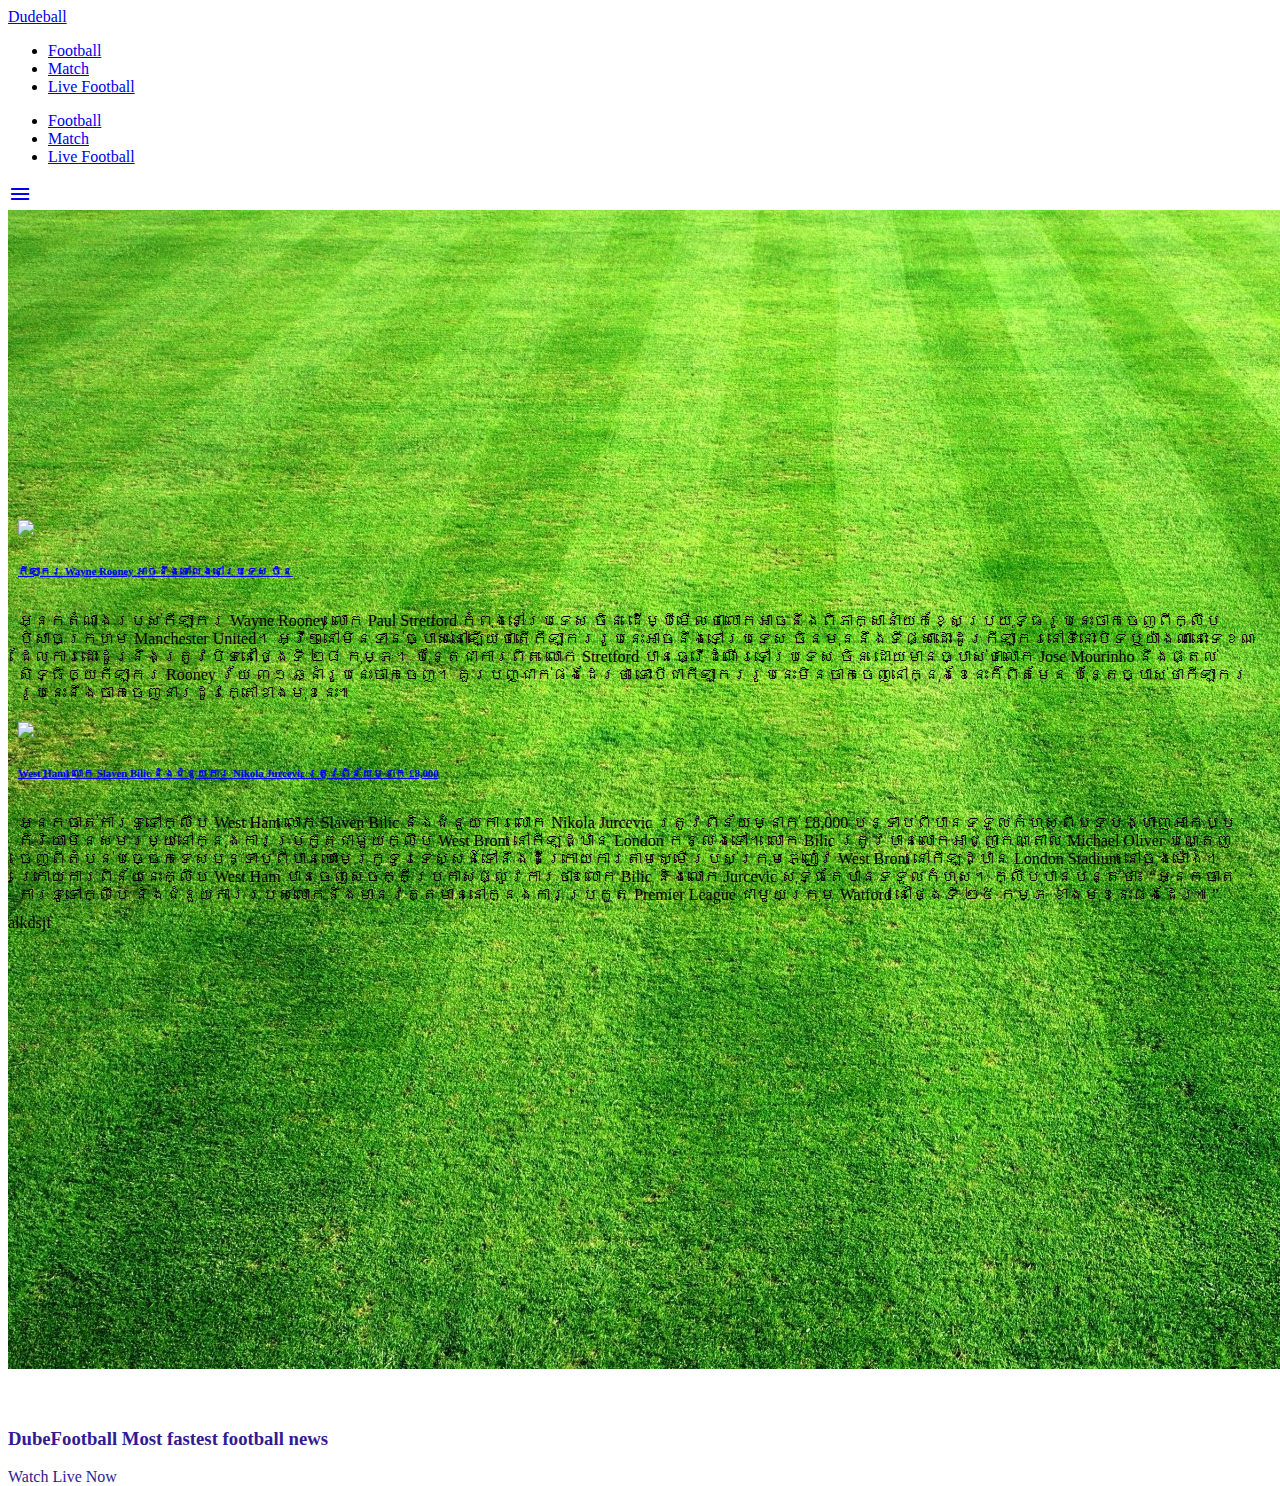
==== index.html @ 89f25e6a "add pos" ====
<!DOCTYPE html>
<html>
   <head>
      <title>The Materialize Example</title>
	  <meta name="viewport" content="width=device-width, initial-scale=1">      
	  <link rel="stylesheet" href="https://fonts.googleapis.com/icon?family=Material+Icons">
	  <link rel="stylesheet" href="https://cdnjs.cloudflare.com/ajax/libs/materialize/0.97.3/css/materialize.min.css">
		<link rel="stylesheet" type="text/css" href="css/costom.css">                 
  </head>
 



<body>
	<div class="navbar-fixed">
		<nav class="deep-purple darken-4" role="navigation">
			
		    <div class="nav-wrapper container">
		      <a href="#" class="brand-logo">  Dudeball</a>

		      <ul class="right hide-on-med-and-down">
		        <li><a href="#">Football</a></li>
		        <li><a href="#">Match</a></li>
		        <li><a href="#">Live Football</a></li>
		      </ul>



		      <ul id="nav-mobile" class="side-nav">
		        <li><a href="#">Football</a></li>
		        <li><a href="#">Match</a></li>
		        <li><a href="#">Live Football</a></li>
		      </ul>
		       <a href="#" data-activates="nav-mobile" class="button-collapse"><i class="material-icons">menu</i></a>
 		    </div>
 		  
		</nav>
	</div>
	
	<!-- Parallax -->
	<div class="parallax-container">
    	<div class="parallax"><img src="img\bg-2.jpg"></div>
    	<div class="container center">
    		<br><br>
    		<h3>DubeFootball Most fastest football news </h3>
    		<a class="waves-effect waves-light btn-large purple darken-4">Watch Live Now</a>
    	</div>
    	
  	</div>
  	
  	<!-- End Parallax -->
  <div class="container">
		<div class="row">
	      	<div class="col s4">
	      		<div class="card section-content">
	      			<img src="https://i2.wp.com/www.camsports.org/wp-content/uploads/2017/02/Screen-Shot-2017-02-23-at-9.19.25-AM.png?w=645">
	      				<a href="#"><h6>កីឡាករ Wayne Rooney អាចនឹងទៅលេងនៅប្រទេស ចិន</h6></a>
	      			<hr>
	      			អ្នកតំណាងរបស់កីឡាករ Wayne Rooney លោក Paul Stretford កំពុងនៅប្រទេស ចិន​ ដើម្បីមើលថាលោកអាចនឹងពិភាក្សានាំយកខ្សែប្រយុទ្ធរូបនេះចាកចេញពីក្លឹបបិសាចក្រហម Manchester United។

					អ្វីៗនៅមិនទាន់ច្បាស់នៅឡើយថាតើកីឡាកររូបនេះអាចនឹងទៅប្រទេស ចិនមុននឹងទីផ្សាដោះដូរកីឡាករនៅទីនោះបិទឬយ៉ាងណានោះទេខណៈដែលការដោះដូរនឹងត្រូវបិទនៅថ្ងៃទី ២៨ កុម្ភៈ។

					ប៉ុន្តែជាការពិត លោក Stretford បានធ្វើដំណើរទៅប្រទេស ចិន ដោយមានច្បាស់ថាលោក Jose Mourinho នឹងផ្តល់សិទ្ធិឲ្យកីឡាករ Rooney វ័យ ៣១ ឆ្នាំរូបនេះចាកចេញ។

					គួរបញ្ជាក់ផងដែរថា ទោះបីជាកីឡាកររូបនេះមិនចាកចេញនៅក្នុងខែនេះក៏ពិតមែន ប៉ុន្តែច្បាស់ថាកីឡាកររូបនេះនឹងចាកចេញនារដូវក្តៅខាងមុខនេះ៕

						      			
	      			

	      		</div>
			</div>

			<div class="col s4">
	      		<div class="card section-content">
	      			<a href="#">
	      				<img src="https://i2.wp.com/www.camsports.org/wp-content/uploads/2017/02/Screen-Shot-2017-02-16-at-10.09.48-AM.png?w=645">
	      				<h6>West Ham: លោក Slaven Bilic និងជំនួយការ Nikola Jurcevic ត្រូវពិន័យម្នាក់ £8,000</h6></a>
	      			<hr>
	      			អ្នកចាត់ការទូទៅក្លឹប West Ham លោក Slaven Bilic និងជំនួយការលោក Nikola Jurcevic ត្រូវពិន័យម្នាក់ £8,000 បន្ទាប់ពីបានទទួលកំហុសពីបទបង្ហាញអាកប្បកិរិយាមិនសមរម្យនៅក្នុងការប្រកួតជាមួយក្លឹប West Brom នៅកីឡដ្ឋាន London កន្លងទៅ។

					លោក Bilic ត្រូវបានលោកអាជ្ញាកណ្តាល Michael Oliver បណ្តេញចេញពីតំបន់បច្ចេកទេសបន្ទាប់ពីបានបោះមេក្រូទូរទេស្សន៍ទៅនឹងដីក្រោយការតាមស្មើរបស់ក្រុមភ្ញៀវ West Brom នៅកីឡដ្ឋាន London Stadium នៅចុងម៉ោង។

					ក្រោយការពិន័យនេះក្លឹប West Ham បានចេញសេចក្តីប្រកាសផ្លូវការថា៖​ លោក Bilic និងលោក Jurcevic សុទ្ធតែបានទទួលកំហុស។ ក្លឹបបានបន្តថា៖ “អ្នកចាត់ការទូទៅក្លឹប និងជំនួយការរបស់លោកនឹងមានវត្តមាននៅក្នុងការប្រកួត Premier League ជាមួយក្រុម Watford នៅថ្ងៃទី ២៥ កុម្ភៈ ខាងមុខនេះផងដែរ៕”

						      			
	      			

	      		</div>
			</div>



	      

		      <div class="col s3">
		      	<div class="card">
	      			alkdsjf
	      		</div>
		      </div>
		</div>
	</div>
</body>






 <script type="text/javascript" src="https://code.jquery.com/jquery-2.1.1.min.js"></script>           
 <script src="https://cdnjs.cloudflare.com/ajax/libs/materialize/0.97.3/js/materialize.min.js"></script> 
 <script type="text/javascript">

 	 // SideNav
	 (function($){
	  $(function(){

	    $('.button-collapse').sideNav();

	  }); // end of document ready
	})(jQuery); // end of jQuery name space

	// parallax
	 $(document).ready(function(){
      $('.parallax').parallax();
    });

	 // casual
	 $('.carousel.carousel-slider').carousel({fullWidth: true});



// 


// 
</script>
</html>
---- css/costom.css ----
.nav-wrapper .color-green{
	background-color: green;
	color: black;
}

 .parallax-container {
      height: 300px;
      color:#311b92;
    }

.section-content{
	padding: 10px;
}


.card img{
	width: 100%;
}
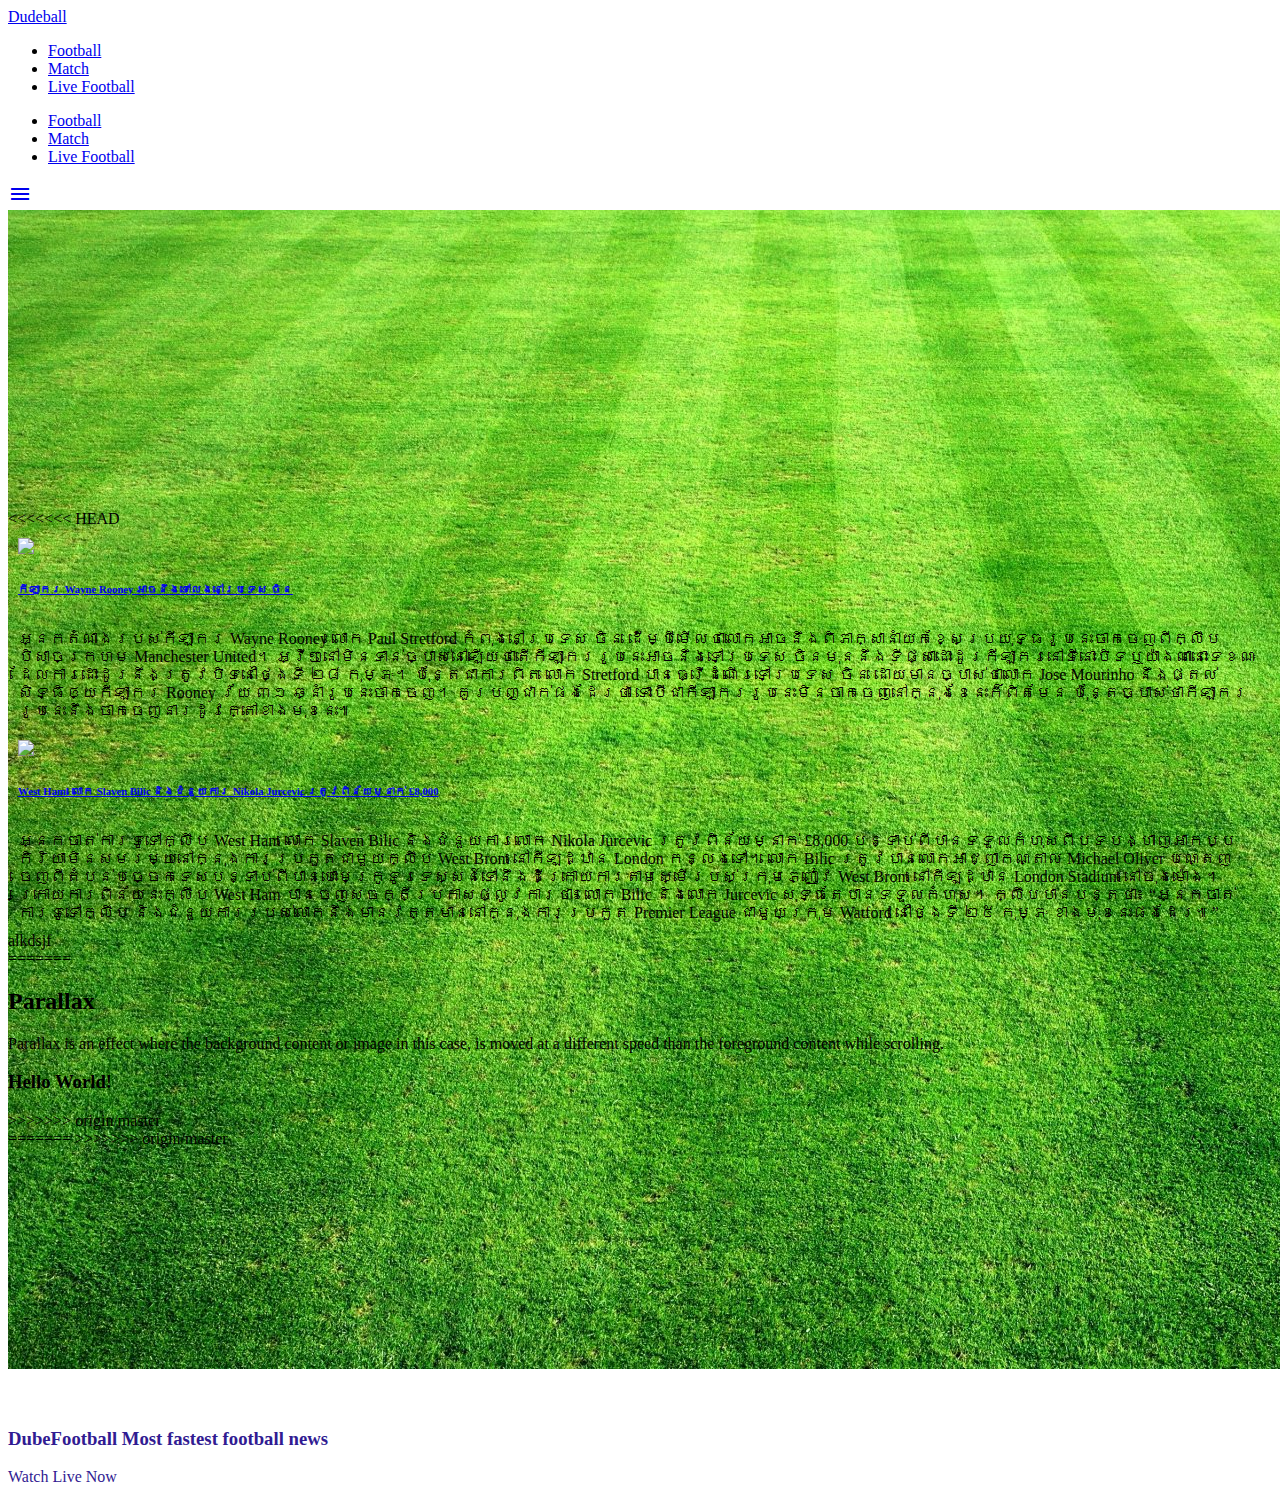
==== commit b18a212f: "Merge remote-tracking branch 'origin/master'" ====
--- a/index.html
+++ b/index.html
@@ -47,6 +47,7 @@
     	</div>
     	
   	</div>
+<<<<<<< HEAD
   	
   	<!-- End Parallax -->
   <div class="container">
@@ -98,6 +99,17 @@
 	      		</div>
 		      </div>
 		</div>
+=======
+  	<div class="section white">
+    <div class="row container">
+      <h2 class="header">Parallax</h2>
+      <p class="grey-text text-darken-3 lighten-3">Parallax is an effect where the background content or image in this case, is moved at a different speed than the foreground content while scrolling.</p>
+    </div>
+  </div>
+  	<!-- End Parallax -->
+	<div class="container">
+		<div class="card-panel teal lighten-2"><h3>Hello World!</h3></div>
+>>>>>>> origin/master
 	</div>
 </body>
 
@@ -109,8 +121,11 @@
  <script type="text/javascript" src="https://code.jquery.com/jquery-2.1.1.min.js"></script>           
  <script src="https://cdnjs.cloudflare.com/ajax/libs/materialize/0.97.3/js/materialize.min.js"></script> 
  <script type="text/javascript">
+<<<<<<< HEAD
 
  	 // SideNav
+=======
+>>>>>>> origin/master
 	 (function($){
 	  $(function(){
 
@@ -119,11 +134,15 @@
 	  }); // end of document ready
 	})(jQuery); // end of jQuery name space
 
+<<<<<<< HEAD
 	// parallax
+=======
+>>>>>>> origin/master
 	 $(document).ready(function(){
       $('.parallax').parallax();
     });
 
+<<<<<<< HEAD
 	 // casual
 	 $('.carousel.carousel-slider').carousel({fullWidth: true});
 
@@ -134,4 +153,8 @@
 
 // 
 </script>
-</html>+</html>
+=======
+</script>
+</html>
+>>>>>>> origin/master
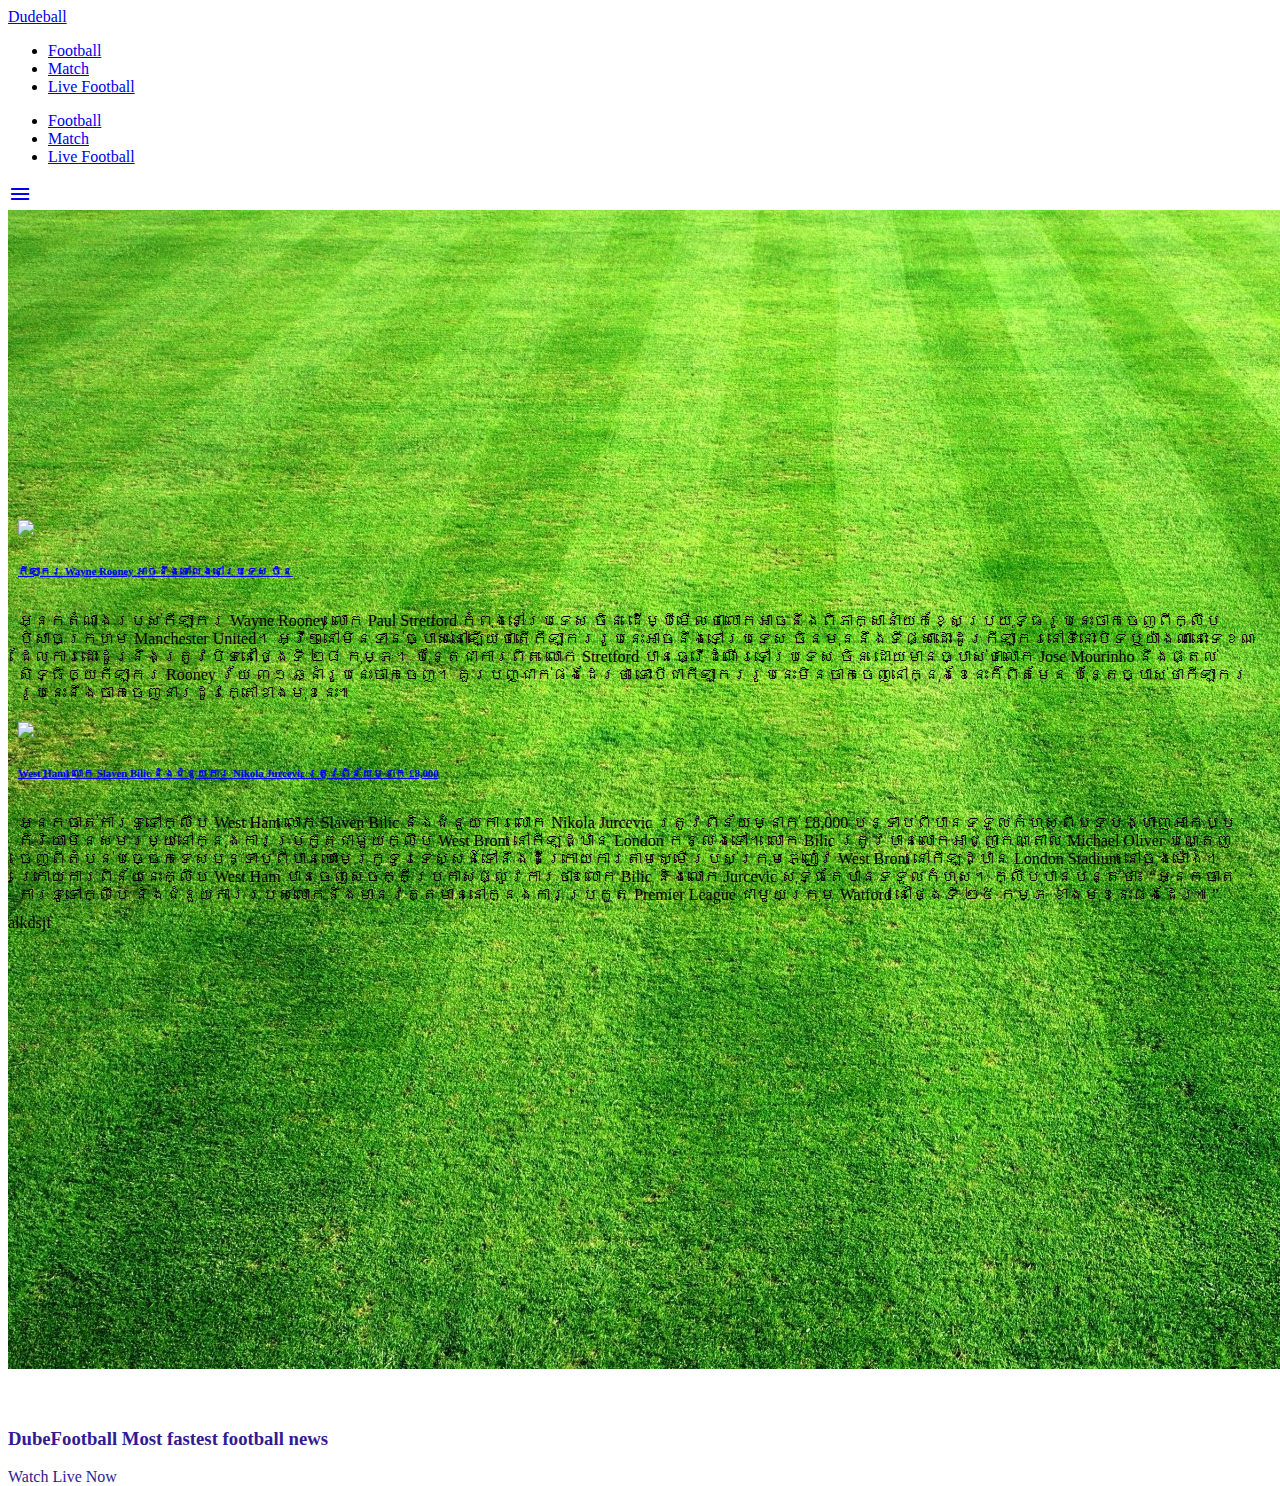
==== commit 99324a5a: "update index" ====
--- a/index.html
+++ b/index.html
@@ -47,7 +47,6 @@
     	</div>
     	
   	</div>
-<<<<<<< HEAD
   	
   	<!-- End Parallax -->
   <div class="container">
@@ -99,17 +98,6 @@
 	      		</div>
 		      </div>
 		</div>
-=======
-  	<div class="section white">
-    <div class="row container">
-      <h2 class="header">Parallax</h2>
-      <p class="grey-text text-darken-3 lighten-3">Parallax is an effect where the background content or image in this case, is moved at a different speed than the foreground content while scrolling.</p>
-    </div>
-  </div>
-  	<!-- End Parallax -->
-	<div class="container">
-		<div class="card-panel teal lighten-2"><h3>Hello World!</h3></div>
->>>>>>> origin/master
 	</div>
 </body>
 
@@ -121,11 +109,8 @@
  <script type="text/javascript" src="https://code.jquery.com/jquery-2.1.1.min.js"></script>           
  <script src="https://cdnjs.cloudflare.com/ajax/libs/materialize/0.97.3/js/materialize.min.js"></script> 
  <script type="text/javascript">
-<<<<<<< HEAD
 
  	 // SideNav
-=======
->>>>>>> origin/master
 	 (function($){
 	  $(function(){
 
@@ -134,15 +119,11 @@
 	  }); // end of document ready
 	})(jQuery); // end of jQuery name space
 
-<<<<<<< HEAD
 	// parallax
-=======
->>>>>>> origin/master
 	 $(document).ready(function(){
       $('.parallax').parallax();
     });
 
-<<<<<<< HEAD
 	 // casual
 	 $('.carousel.carousel-slider').carousel({fullWidth: true});
 
@@ -153,8 +134,4 @@
 
 // 
 </script>
-</html>
-=======
-</script>
-</html>
->>>>>>> origin/master
+</html>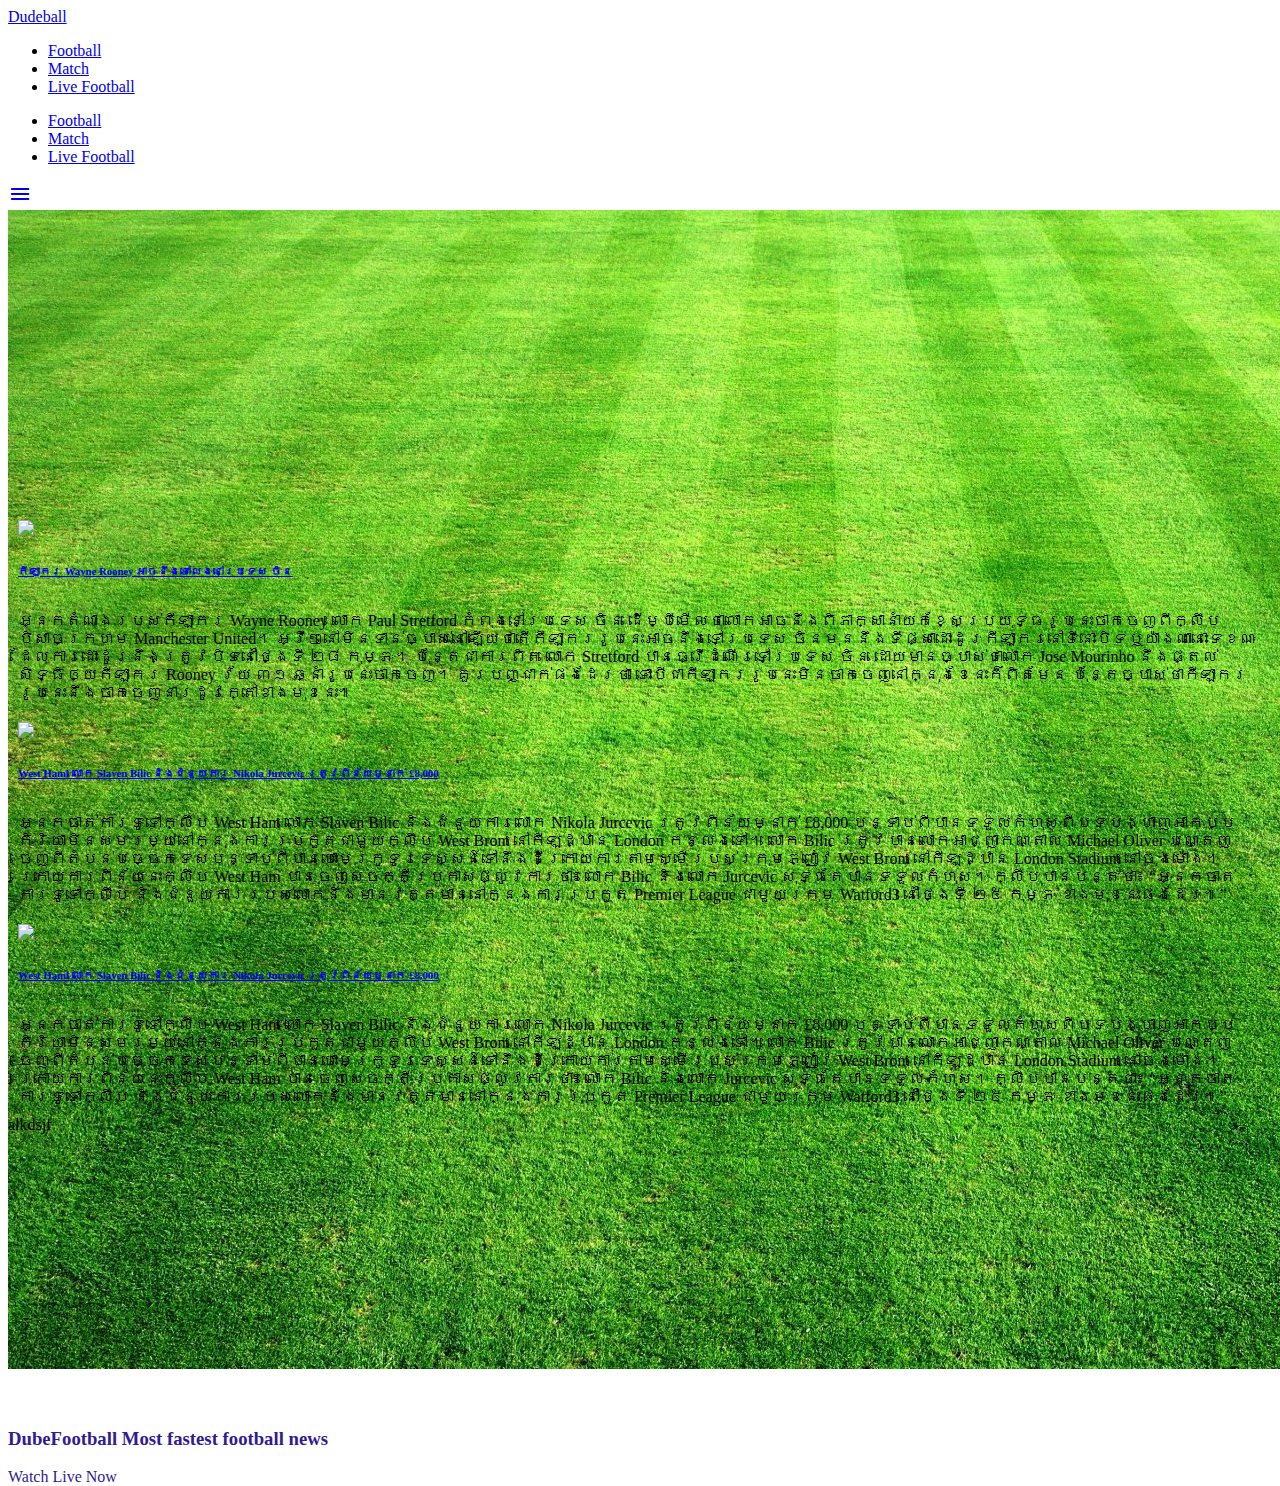
==== commit 8b912407: "responsive post" ====
--- a/index.html
+++ b/index.html
@@ -51,7 +51,7 @@
   	<!-- End Parallax -->
   <div class="container">
 		<div class="row">
-	      	<div class="col s4">
+	      	<div class="col s12 m4 l4">
 	      		<div class="card section-content">
 	      			<img src="https://i2.wp.com/www.camsports.org/wp-content/uploads/2017/02/Screen-Shot-2017-02-23-at-9.19.25-AM.png?w=645">
 	      				<a href="#"><h6>កីឡាករ Wayne Rooney អាចនឹងទៅលេងនៅប្រទេស ចិន</h6></a>
@@ -70,7 +70,7 @@
 	      		</div>
 			</div>
 
-			<div class="col s4">
+			<div class="col s12 m4 l4">
 	      		<div class="card section-content">
 	      			<a href="#">
 	      				<img src="https://i2.wp.com/www.camsports.org/wp-content/uploads/2017/02/Screen-Shot-2017-02-16-at-10.09.48-AM.png?w=645">
@@ -80,7 +80,25 @@
 
 					លោក Bilic ត្រូវបានលោកអាជ្ញាកណ្តាល Michael Oliver បណ្តេញចេញពីតំបន់បច្ចេកទេសបន្ទាប់ពីបានបោះមេក្រូទូរទេស្សន៍ទៅនឹងដីក្រោយការតាមស្មើរបស់ក្រុមភ្ញៀវ West Brom នៅកីឡដ្ឋាន London Stadium នៅចុងម៉ោង។
 
-					ក្រោយការពិន័យនេះក្លឹប West Ham បានចេញសេចក្តីប្រកាសផ្លូវការថា៖​ លោក Bilic និងលោក Jurcevic សុទ្ធតែបានទទួលកំហុស។ ក្លឹបបានបន្តថា៖ “អ្នកចាត់ការទូទៅក្លឹប និងជំនួយការរបស់លោកនឹងមានវត្តមាននៅក្នុងការប្រកួត Premier League ជាមួយក្រុម Watford នៅថ្ងៃទី ២៥ កុម្ភៈ ខាងមុខនេះផងដែរ៕”
+					ក្រោយការពិន័យនេះក្លឹប West Ham បានចេញសេចក្តីប្រកាសផ្លូវការថា៖​ លោក Bilic និងលោក Jurcevic សុទ្ធតែបានទទួលកំហុស។ ក្លឹបបានបន្តថា៖ “អ្នកចាត់ការទូទៅក្លឹប និងជំនួយការរបស់លោកនឹងមានវត្តមាននៅក្នុងការប្រកួត Premier League ជាមួយក្រុម Watford3 នៅថ្ងៃទី ២៥ កុម្ភៈ ខាងមុខនេះផងដែរ៕”
+
+						      			
+	      			
+
+	      		</div>
+			</div>
+
+			<div class="col s12 m4 l4">
+	      		<div class="card section-content">
+	      			<a href="#">
+	      				<img src="https://i2.wp.com/www.camsports.org/wp-content/uploads/2017/02/Screen-Shot-2017-02-16-at-10.09.48-AM.png?w=645">
+	      				<h6>West Ham: លោក Slaven Bilic និងជំនួយការ Nikola Jurcevic ត្រូវពិន័យម្នាក់ £8,000</h6></a>
+	      			<hr>
+	      			អ្នកចាត់ការទូទៅក្លឹប West Ham លោក Slaven Bilic និងជំនួយការលោក Nikola Jurcevic ត្រូវពិន័យម្នាក់ £8,000 បន្ទាប់ពីបានទទួលកំហុសពីបទបង្ហាញអាកប្បកិរិយាមិនសមរម្យនៅក្នុងការប្រកួតជាមួយក្លឹប West Brom នៅកីឡដ្ឋាន London កន្លងទៅ។
+
+					លោក Bilic ត្រូវបានលោកអាជ្ញាកណ្តាល Michael Oliver បណ្តេញចេញពីតំបន់បច្ចេកទេសបន្ទាប់ពីបានបោះមេក្រូទូរទេស្សន៍ទៅនឹងដីក្រោយការតាមស្មើរបស់ក្រុមភ្ញៀវ West Brom នៅកីឡដ្ឋាន London Stadium នៅចុងម៉ោង។
+
+					ក្រោយការពិន័យនេះក្លឹប West Ham បានចេញសេចក្តីប្រកាសផ្លូវការថា៖​ លោក Bilic និងលោក Jurcevic សុទ្ធតែបានទទួលកំហុស។ ក្លឹបបានបន្តថា៖ “អ្នកចាត់ការទូទៅក្លឹប និងជំនួយការរបស់លោកនឹងមានវត្តមាននៅក្នុងការប្រកួត Premier League ជាមួយក្រុម Watford3 នៅថ្ងៃទី ២៥ កុម្ភៈ ខាងមុខនេះផងដែរ៕”
 
 						      			
 	      			
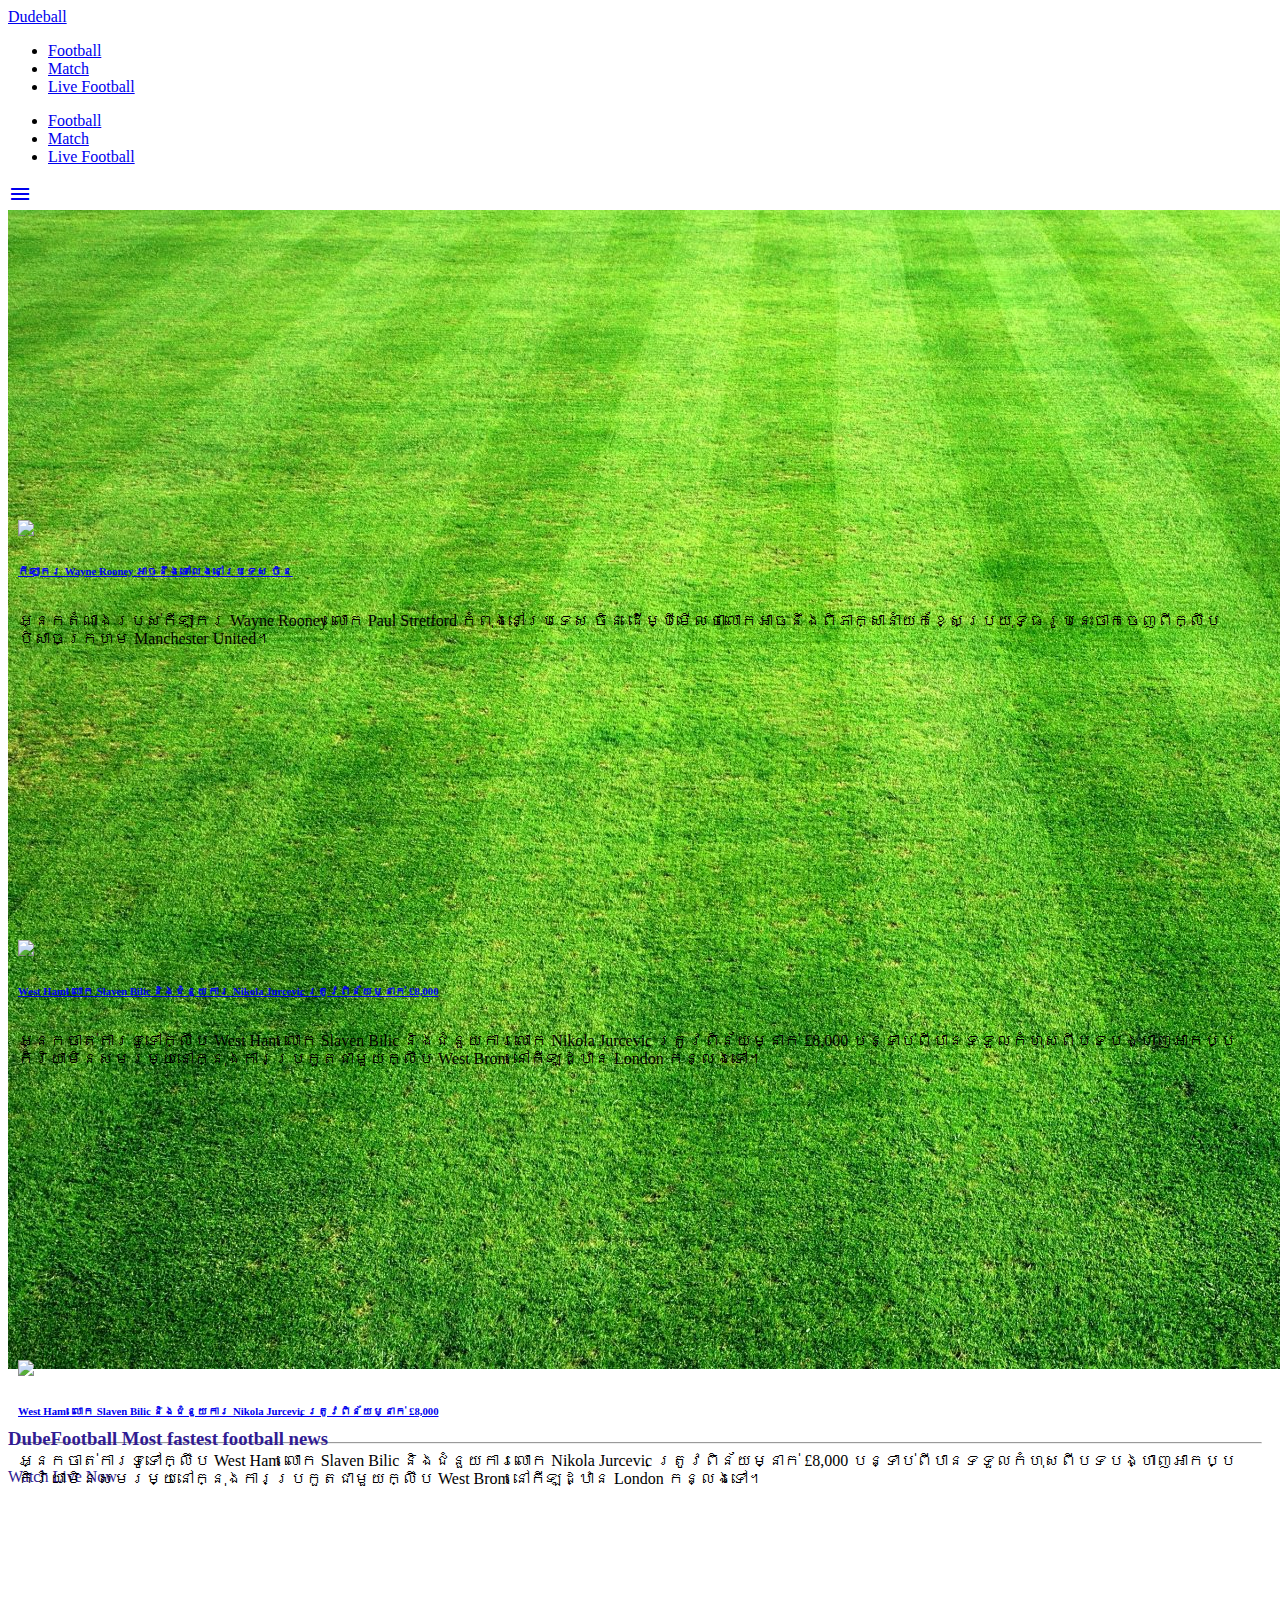
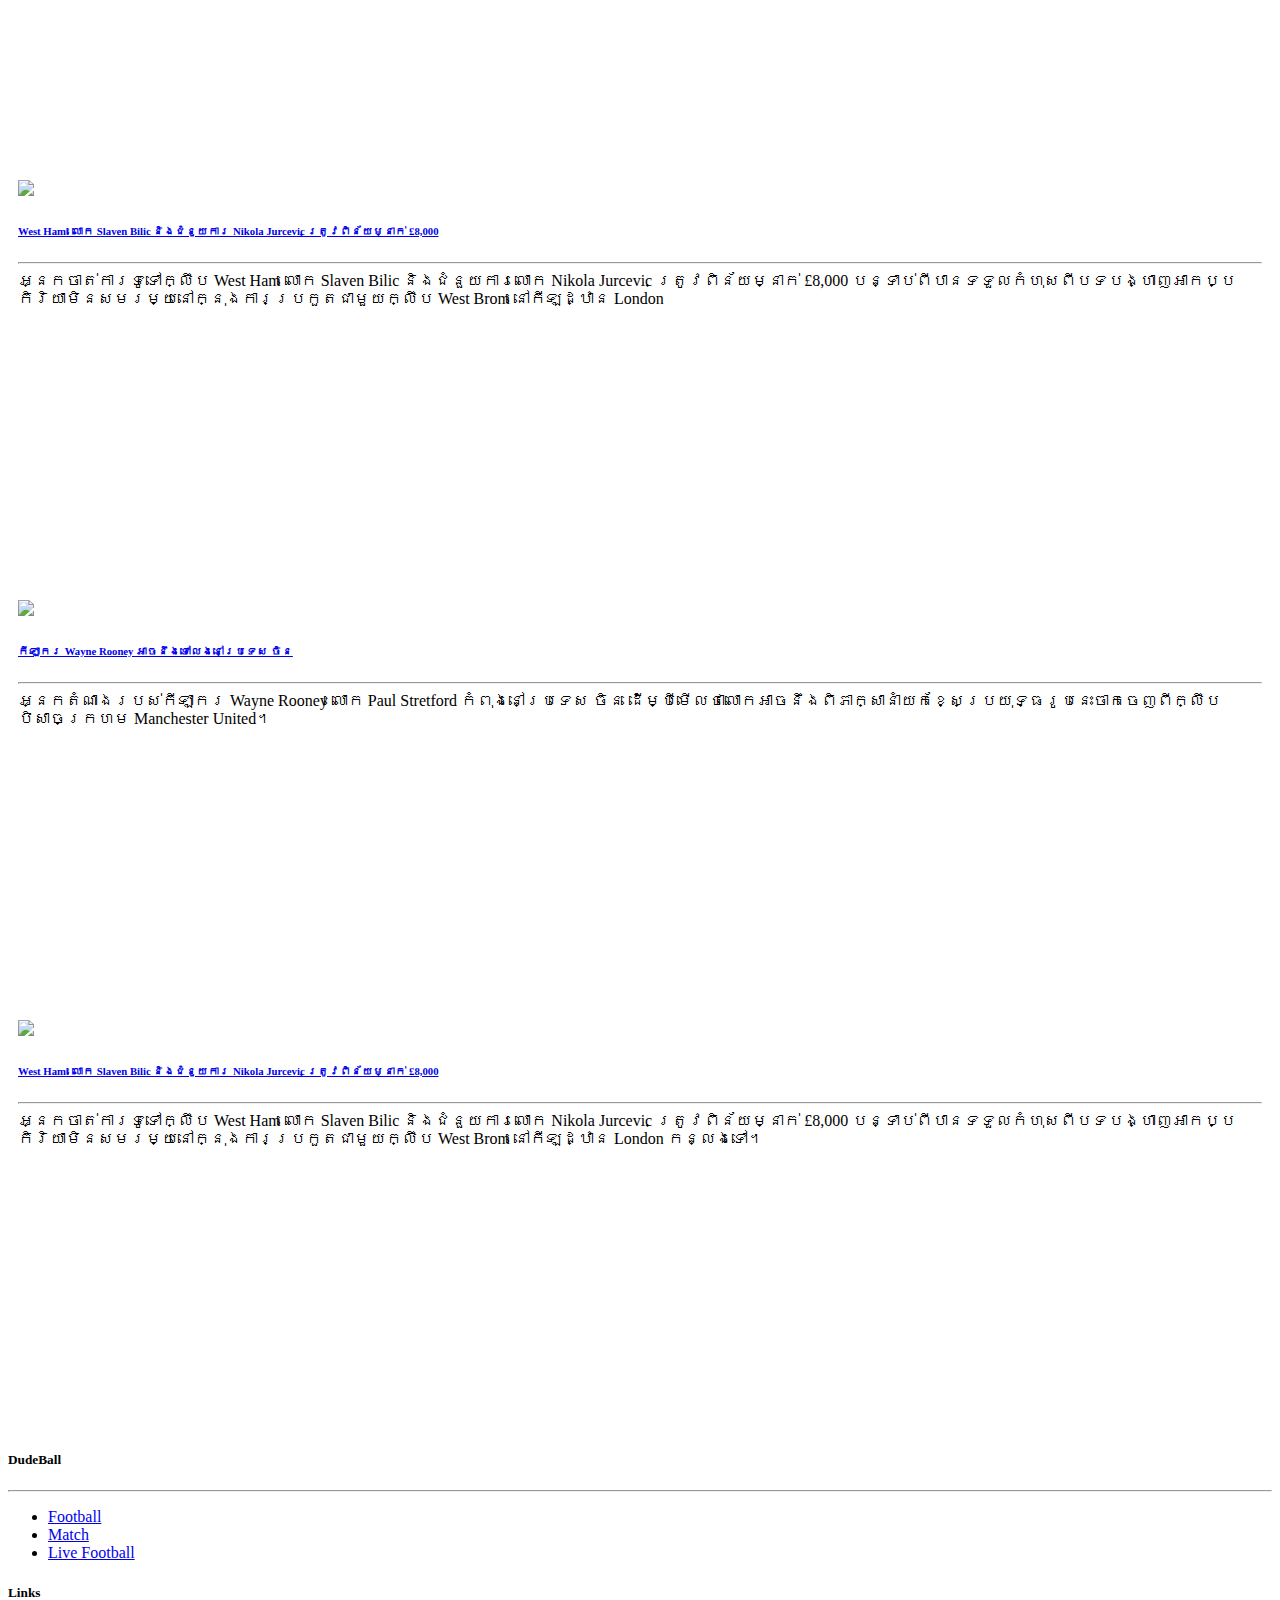
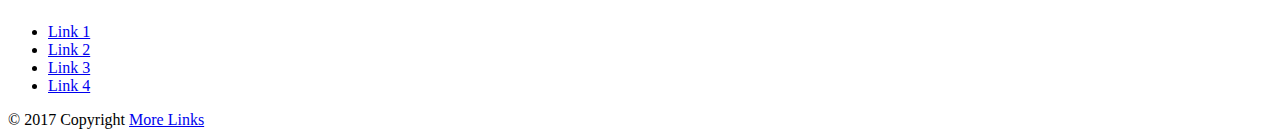
==== commit 0e51a02a: "change card height, add post" ====
--- a/index.html
+++ b/index.html
@@ -51,26 +51,21 @@
   	<!-- End Parallax -->
   <div class="container">
 		<div class="row">
-	      	<div class="col s12 m4 l4">
+	      	<div class="col s12 m6 l3">
 	      		<div class="card section-content">
 	      			<img src="https://i2.wp.com/www.camsports.org/wp-content/uploads/2017/02/Screen-Shot-2017-02-23-at-9.19.25-AM.png?w=645">
 	      				<a href="#"><h6>កីឡាករ Wayne Rooney អាចនឹងទៅលេងនៅប្រទេស ចិន</h6></a>
 	      			<hr>
 	      			អ្នកតំណាងរបស់កីឡាករ Wayne Rooney លោក Paul Stretford កំពុងនៅប្រទេស ចិន​ ដើម្បីមើលថាលោកអាចនឹងពិភាក្សានាំយកខ្សែប្រយុទ្ធរូបនេះចាកចេញពីក្លឹបបិសាចក្រហម Manchester United។
 
-					អ្វីៗនៅមិនទាន់ច្បាស់នៅឡើយថាតើកីឡាកររូបនេះអាចនឹងទៅប្រទេស ចិនមុននឹងទីផ្សាដោះដូរកីឡាករនៅទីនោះបិទឬយ៉ាងណានោះទេខណៈដែលការដោះដូរនឹងត្រូវបិទនៅថ្ងៃទី ២៨ កុម្ភៈ។
-
-					ប៉ុន្តែជាការពិត លោក Stretford បានធ្វើដំណើរទៅប្រទេស ចិន ដោយមានច្បាស់ថាលោក Jose Mourinho នឹងផ្តល់សិទ្ធិឲ្យកីឡាករ Rooney វ័យ ៣១ ឆ្នាំរូបនេះចាកចេញ។
-
-					គួរបញ្ជាក់ផងដែរថា ទោះបីជាកីឡាកររូបនេះមិនចាកចេញនៅក្នុងខែនេះក៏ពិតមែន ប៉ុន្តែច្បាស់ថាកីឡាកររូបនេះនឹងចាកចេញនារដូវក្តៅខាងមុខនេះ៕
-
+					
 						      			
 	      			
 
 	      		</div>
 			</div>
 
-			<div class="col s12 m4 l4">
+			<div class="col s12 m6 l3">
 	      		<div class="card section-content">
 	      			<a href="#">
 	      				<img src="https://i2.wp.com/www.camsports.org/wp-content/uploads/2017/02/Screen-Shot-2017-02-16-at-10.09.48-AM.png?w=645">
@@ -78,45 +73,97 @@
 	      			<hr>
 	      			អ្នកចាត់ការទូទៅក្លឹប West Ham លោក Slaven Bilic និងជំនួយការលោក Nikola Jurcevic ត្រូវពិន័យម្នាក់ £8,000 បន្ទាប់ពីបានទទួលកំហុសពីបទបង្ហាញអាកប្បកិរិយាមិនសមរម្យនៅក្នុងការប្រកួតជាមួយក្លឹប West Brom នៅកីឡដ្ឋាន London កន្លងទៅ។
 
-					លោក Bilic ត្រូវបានលោកអាជ្ញាកណ្តាល Michael Oliver បណ្តេញចេញពីតំបន់បច្ចេកទេសបន្ទាប់ពីបានបោះមេក្រូទូរទេស្សន៍ទៅនឹងដីក្រោយការតាមស្មើរបស់ក្រុមភ្ញៀវ West Brom នៅកីឡដ្ឋាន London Stadium នៅចុងម៉ោង។
-
-					ក្រោយការពិន័យនេះក្លឹប West Ham បានចេញសេចក្តីប្រកាសផ្លូវការថា៖​ លោក Bilic និងលោក Jurcevic សុទ្ធតែបានទទួលកំហុស។ ក្លឹបបានបន្តថា៖ “អ្នកចាត់ការទូទៅក្លឹប និងជំនួយការរបស់លោកនឹងមានវត្តមាននៅក្នុងការប្រកួត Premier League ជាមួយក្រុម Watford3 នៅថ្ងៃទី ២៥ កុម្ភៈ ខាងមុខនេះផងដែរ៕”
+	      		</div>
+			</div>
+
+			<div class="col s12 m6 l3">
+	      		<div class="card section-content">
+	      			<a href="#">
+	      				<img src="https://i2.wp.com/www.camsports.org/wp-content/uploads/2017/02/Screen-Shot-2017-02-16-at-10.09.48-AM.png?w=645">
+	      				<h6>West Ham: លោក Slaven Bilic និងជំនួយការ Nikola Jurcevic ត្រូវពិន័យម្នាក់ £8,000</h6></a>
+	      			<hr>
+	      			អ្នកចាត់ការទូទៅក្លឹប West Ham លោក Slaven Bilic និងជំនួយការលោក Nikola Jurcevic ត្រូវពិន័យម្នាក់ £8,000 បន្ទាប់ពីបានទទួលកំហុសពីបទបង្ហាញអាកប្បកិរិយាមិនសមរម្យនៅក្នុងការប្រកួតជាមួយក្លឹប West Brom នៅកីឡដ្ឋាន London កន្លងទៅ។
+      			
+	      		</div>
+			</div>
+
+			<div class="col s12 m6 l3">
+	      		<div class="card section-content">
+	      			<a href="#">
+	      				<img src="https://i2.wp.com/www.camsports.org/wp-content/uploads/2017/02/Screen-Shot-2017-02-16-at-10.09.48-AM.png?w=645">
+	      				<h6>West Ham: លោក Slaven Bilic និងជំនួយការ Nikola Jurcevic ត្រូវពិន័យម្នាក់ £8,000</h6></a>
+	      			<hr>
+	      			អ្នកចាត់ការទូទៅក្លឹប West Ham លោក Slaven Bilic និងជំនួយការលោក Nikola Jurcevic ត្រូវពិន័យម្នាក់ £8,000 បន្ទាប់ពីបានទទួលកំហុសពីបទបង្ហាញអាកប្បកិរិយាមិនសមរម្យនៅក្នុងការប្រកួតជាមួយក្លឹប West Brom នៅកីឡដ្ឋាន London 			      			
+	      			
+
+	      		</div>
+			</div>
+
+			<div class="col s12 m6 l3">
+				<div class="block">
+		      		<div class="card section-content">
+		      			<img src="https://i2.wp.com/www.camsports.org/wp-content/uploads/2017/02/Screen-Shot-2017-02-23-at-9.19.25-AM.png?w=645">
+		      				<a href="#"><h6>កីឡាករ Wayne Rooney អាចនឹងទៅលេងនៅប្រទេស ចិន</h6></a>
+		      			<hr>
+		      			អ្នកតំណាងរបស់កីឡាករ Wayne Rooney លោក Paul Stretford កំពុងនៅប្រទេស ចិន​ ដើម្បីមើលថាលោកអាចនឹងពិភាក្សានាំយកខ្សែប្រយុទ្ធរូបនេះចាកចេញពីក្លឹបបិសាចក្រហម Manchester United។
+
+		      		</div>
+		      	</div>
+			</div>
+
+			<div class="col s12 m6 l3">
+	      		<div class="card section-content">
+	      			<a href="#">
+	      				<img src="https://i2.wp.com/www.camsports.org/wp-content/uploads/2017/02/Screen-Shot-2017-02-16-at-10.09.48-AM.png?w=645">
+	      				<h6>West Ham: លោក Slaven Bilic និងជំនួយការ Nikola Jurcevic ត្រូវពិន័យម្នាក់ £8,000</h6></a>
+	      			<hr>
+	      			អ្នកចាត់ការទូទៅក្លឹប West Ham លោក Slaven Bilic និងជំនួយការលោក Nikola Jurcevic ត្រូវពិន័យម្នាក់ £8,000 បន្ទាប់ពីបានទទួលកំហុសពីបទបង្ហាញអាកប្បកិរិយាមិនសមរម្យនៅក្នុងការប្រកួតជាមួយក្លឹប West Brom នៅកីឡដ្ឋាន London កន្លងទៅ។
+
+					
 
 						      			
 	      			
 
 	      		</div>
 			</div>
-
-			<div class="col s12 m4 l4">
-	      		<div class="card section-content">
-	      			<a href="#">
-	      				<img src="https://i2.wp.com/www.camsports.org/wp-content/uploads/2017/02/Screen-Shot-2017-02-16-at-10.09.48-AM.png?w=645">
-	      				<h6>West Ham: លោក Slaven Bilic និងជំនួយការ Nikola Jurcevic ត្រូវពិន័យម្នាក់ £8,000</h6></a>
-	      			<hr>
-	      			អ្នកចាត់ការទូទៅក្លឹប West Ham លោក Slaven Bilic និងជំនួយការលោក Nikola Jurcevic ត្រូវពិន័យម្នាក់ £8,000 បន្ទាប់ពីបានទទួលកំហុសពីបទបង្ហាញអាកប្បកិរិយាមិនសមរម្យនៅក្នុងការប្រកួតជាមួយក្លឹប West Brom នៅកីឡដ្ឋាន London កន្លងទៅ។
-
-					លោក Bilic ត្រូវបានលោកអាជ្ញាកណ្តាល Michael Oliver បណ្តេញចេញពីតំបន់បច្ចេកទេសបន្ទាប់ពីបានបោះមេក្រូទូរទេស្សន៍ទៅនឹងដីក្រោយការតាមស្មើរបស់ក្រុមភ្ញៀវ West Brom នៅកីឡដ្ឋាន London Stadium នៅចុងម៉ោង។
-
-					ក្រោយការពិន័យនេះក្លឹប West Ham បានចេញសេចក្តីប្រកាសផ្លូវការថា៖​ លោក Bilic និងលោក Jurcevic សុទ្ធតែបានទទួលកំហុស។ ក្លឹបបានបន្តថា៖ “អ្នកចាត់ការទូទៅក្លឹប និងជំនួយការរបស់លោកនឹងមានវត្តមាននៅក្នុងការប្រកួត Premier League ជាមួយក្រុម Watford3 នៅថ្ងៃទី ២៥ កុម្ភៈ ខាងមុខនេះផងដែរ៕”
-
-						      			
-	      			
-
-	      		</div>
-			</div>
-
-
-
-	      
-
-		      <div class="col s3">
-		      	<div class="card">
-	      			alkdsjf
-	      		</div>
-		      </div>
-		</div>
-	</div>
+			
+
+	     </div> <!-- #row -->
+
+	</div><!-- container -->
+
+	<footer class="page-footer deep-purple darken-4">
+          <div class="container">
+            <div class="row">
+              <div class="col l3 s12">
+                <h5 class="white-text">DudeBall</h5><hr>
+                <!-- <p class="grey-text text-lighten-4">You can use rows and columns here to organize your footer content.</p> -->
+	               <ul class="grey-text text-lighten-4">
+			        <li><a class="grey-text text-lighten-3" href="#">Football</a></li>
+			        <li><a class="grey-text text-lighten-3" href="#">Match</a></li>
+			        <li><a class="grey-text text-lighten-3" href="#">Live Football</a></li>
+			      </ul>
+              </div>
+              <div class="col l4 offset-l2 s12">
+                <h5 class="white-text">Links</h5>
+                <ul class="grey-text text-lighten-4">
+                  <li><a class="grey-text text-lighten-3" href="#!">Link 1</a></li>
+                  <li><a class="grey-text text-lighten-3" href="#!">Link 2</a></li>
+                  <li><a class="grey-text text-lighten-3" href="#!">Link 3</a></li>
+                  <li><a class="grey-text text-lighten-3" href="#!">Link 4</a></li>
+                </ul>
+              </div>
+            </div>
+          </div>
+          <div class="footer-copyright deep-purple darken-3">
+            <div class="container">
+            © 2017 Copyright 
+            <a class="grey-text text-lighten-4 right" href="#!">More Links</a>
+            </div>
+          </div>
+        </footer>
+
+
 </body>
 
 
--- a/css/costom.css
+++ b/css/costom.css
@@ -10,9 +10,22 @@
 
 .section-content{
 	padding: 10px;
+	height: 400px;
 }
 
 
 .card img{
 	width: 100%;
-}+}
+
+.block{
+	height: 10%;
+}
+
+@media only screen and (max-width : 600px){
+	.section-content{
+		padding: 10px;
+		height: auto;
+	}
+
+}
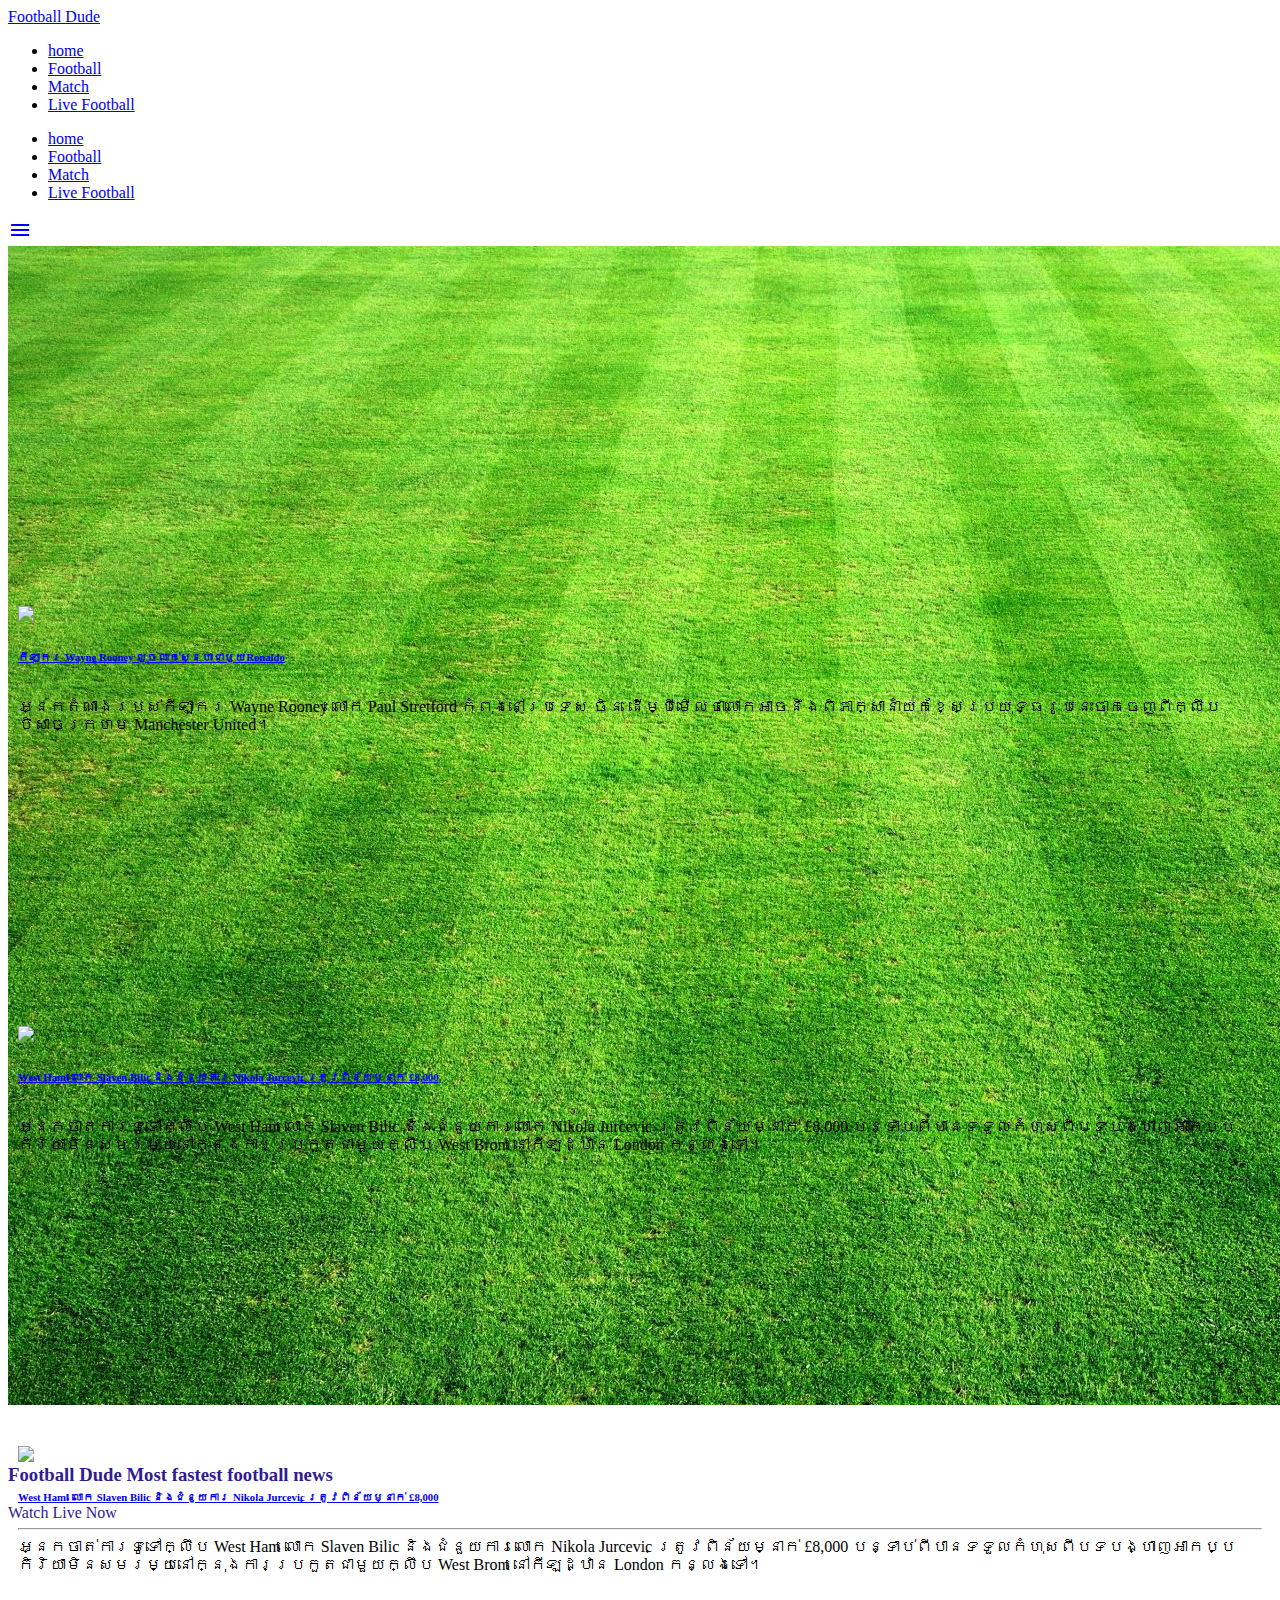
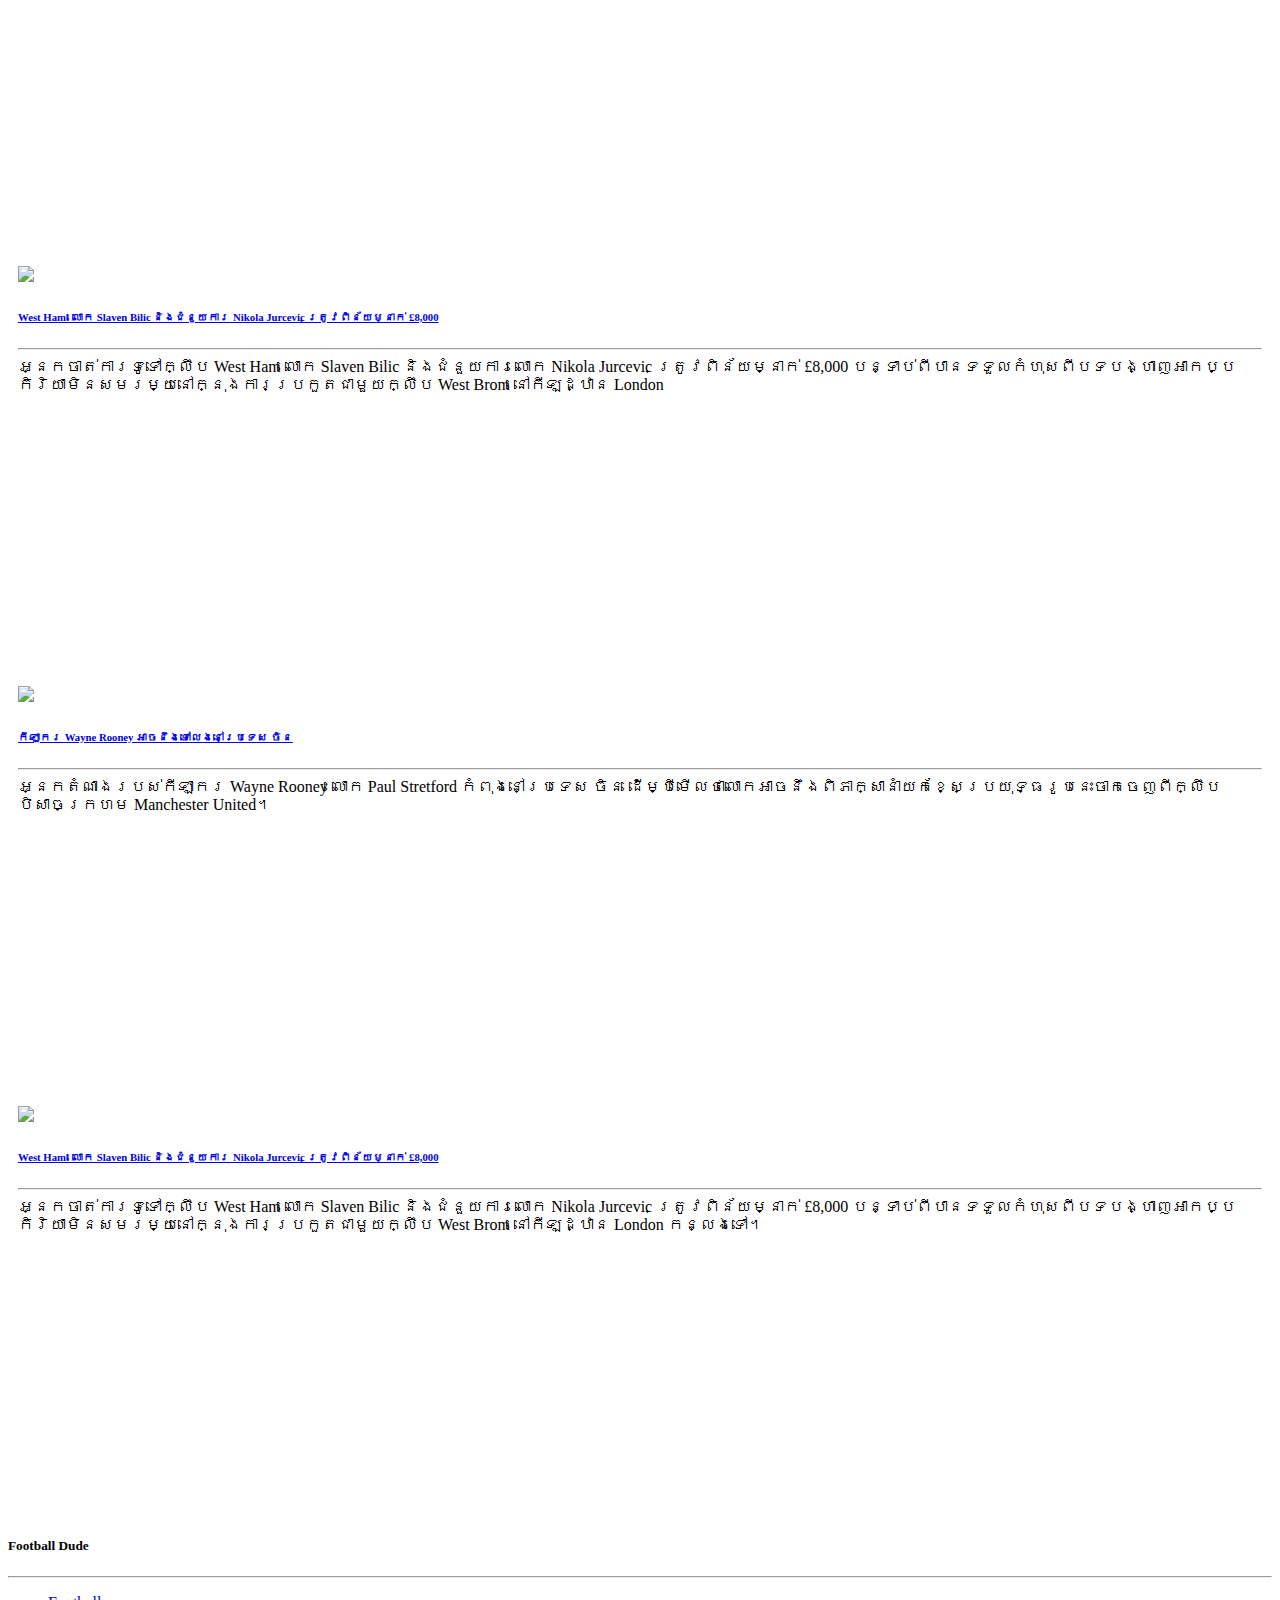
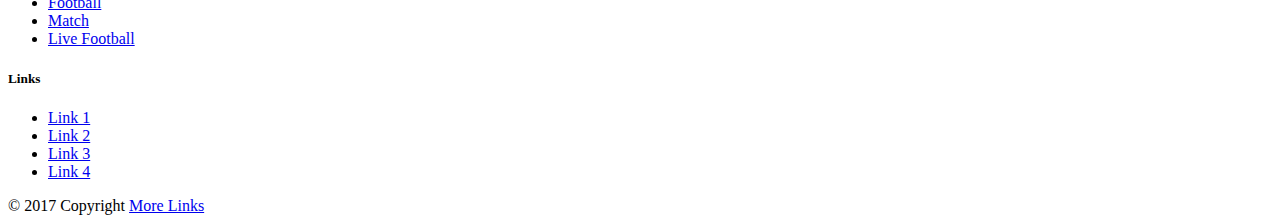
==== commit 8639ccfd: "change 2" ====
--- a/index.html
+++ b/index.html
@@ -1,7 +1,7 @@
 <!DOCTYPE html>
 <html>
    <head>
-      <title>The Materialize Example</title>
+      <title>Home</title>
 	  <meta name="viewport" content="width=device-width, initial-scale=1">      
 	  <link rel="stylesheet" href="https://fonts.googleapis.com/icon?family=Material+Icons">
 	  <link rel="stylesheet" href="https://cdnjs.cloudflare.com/ajax/libs/materialize/0.97.3/css/materialize.min.css">
@@ -16,9 +16,10 @@
 		<nav class="deep-purple darken-4" role="navigation">
 			
 		    <div class="nav-wrapper container">
-		      <a href="#" class="brand-logo">  Dudeball</a>
+		      <a href="#" class="brand-logo">  Football Dude</a>
 
 		      <ul class="right hide-on-med-and-down">
+		      	<li class="active"><a href="#">home</a></li>
 		        <li><a href="#">Football</a></li>
 		        <li><a href="#">Match</a></li>
 		        <li><a href="#">Live Football</a></li>
@@ -27,6 +28,7 @@
 
 
 		      <ul id="nav-mobile" class="side-nav">
+		      	<li class="active"><a href="#">home</a></li>
 		        <li><a href="#">Football</a></li>
 		        <li><a href="#">Match</a></li>
 		        <li><a href="#">Live Football</a></li>
@@ -38,23 +40,31 @@
 	</div>
 	
 	<!-- Parallax -->
-	<div class="parallax-container">
-    	<div class="parallax"><img src="img\bg-2.jpg"></div>
+	<!-- <div class="parallax-container">  -->
+    	<!-- <div class="parallax"><img src="img\bg-2.jpg"></div> -->
+    	<!--  -->
+		
+	<div class="parallax-container">	
+		 <div class="parallax"> 
+		 	<img src="img\bg-2.jpg">
+		 </div>
+		
     	<div class="container center">
     		<br><br>
-    		<h3>DubeFootball Most fastest football news </h3>
+    		<h3>Football Dude Most fastest football news </h3>
     		<a class="waves-effect waves-light btn-large purple darken-4">Watch Live Now</a>
     	</div>
     	
   	</div>
   	
   	<!-- End Parallax -->
-  <div class="container">
+   	<div class="container">
+
 		<div class="row">
 	      	<div class="col s12 m6 l3">
 	      		<div class="card section-content">
 	      			<img src="https://i2.wp.com/www.camsports.org/wp-content/uploads/2017/02/Screen-Shot-2017-02-23-at-9.19.25-AM.png?w=645">
-	      				<a href="#"><h6>កីឡាករ Wayne Rooney អាចនឹងទៅលេងនៅប្រទេស ចិន</h6></a>
+	      				<a href="#"><h6>កីឡាករ Wayne Rooney លួចលាក់ស្នេហាជាមួយRonaldo</h6></a>
 	      			<hr>
 	      			អ្នកតំណាងរបស់កីឡាករ Wayne Rooney លោក Paul Stretford កំពុងនៅប្រទេស ចិន​ ដើម្បីមើលថាលោកអាចនឹងពិភាក្សានាំយកខ្សែប្រយុទ្ធរូបនេះចាកចេញពីក្លឹបបិសាចក្រហម Manchester United។
 
@@ -136,7 +146,7 @@
           <div class="container">
             <div class="row">
               <div class="col l3 s12">
-                <h5 class="white-text">DudeBall</h5><hr>
+                <h5 class="white-text">Football Dude</h5><hr>
                 <!-- <p class="grey-text text-lighten-4">You can use rows and columns here to organize your footer content.</p> -->
 	               <ul class="grey-text text-lighten-4">
 			        <li><a class="grey-text text-lighten-3" href="#">Football</a></li>
@@ -192,7 +202,10 @@
 	 // casual
 	 $('.carousel.carousel-slider').carousel({fullWidth: true});
 
-
+	 //video parallax
+	 	
+
+	 // 
 
 // 
 
--- a/css/costom.css
+++ b/css/costom.css
@@ -1,18 +1,24 @@
-.nav-wrapper .color-green{
-	background-color: green;
-	color: black;
+ .parallax-container {
+      height: 350px;
+      color:#311b92;
+    }
+
+#vid {
+	width: 100%;
+	/*height: 500px;*/
+
 }
 
- .parallax-container {
-      height: 300px;
-      color:#311b92;
-    }
+.videoPa{
+	position: fixed;
+	z-index: -1000;
+
+}
 
 .section-content{
 	padding: 10px;
 	height: 400px;
 }
-
 
 .card img{
 	width: 100%;
@@ -22,6 +28,7 @@
 	height: 10%;
 }
 
+
 @media only screen and (max-width : 600px){
 	.section-content{
 		padding: 10px;
@@ -29,3 +36,4 @@
 	}
 
 }
+
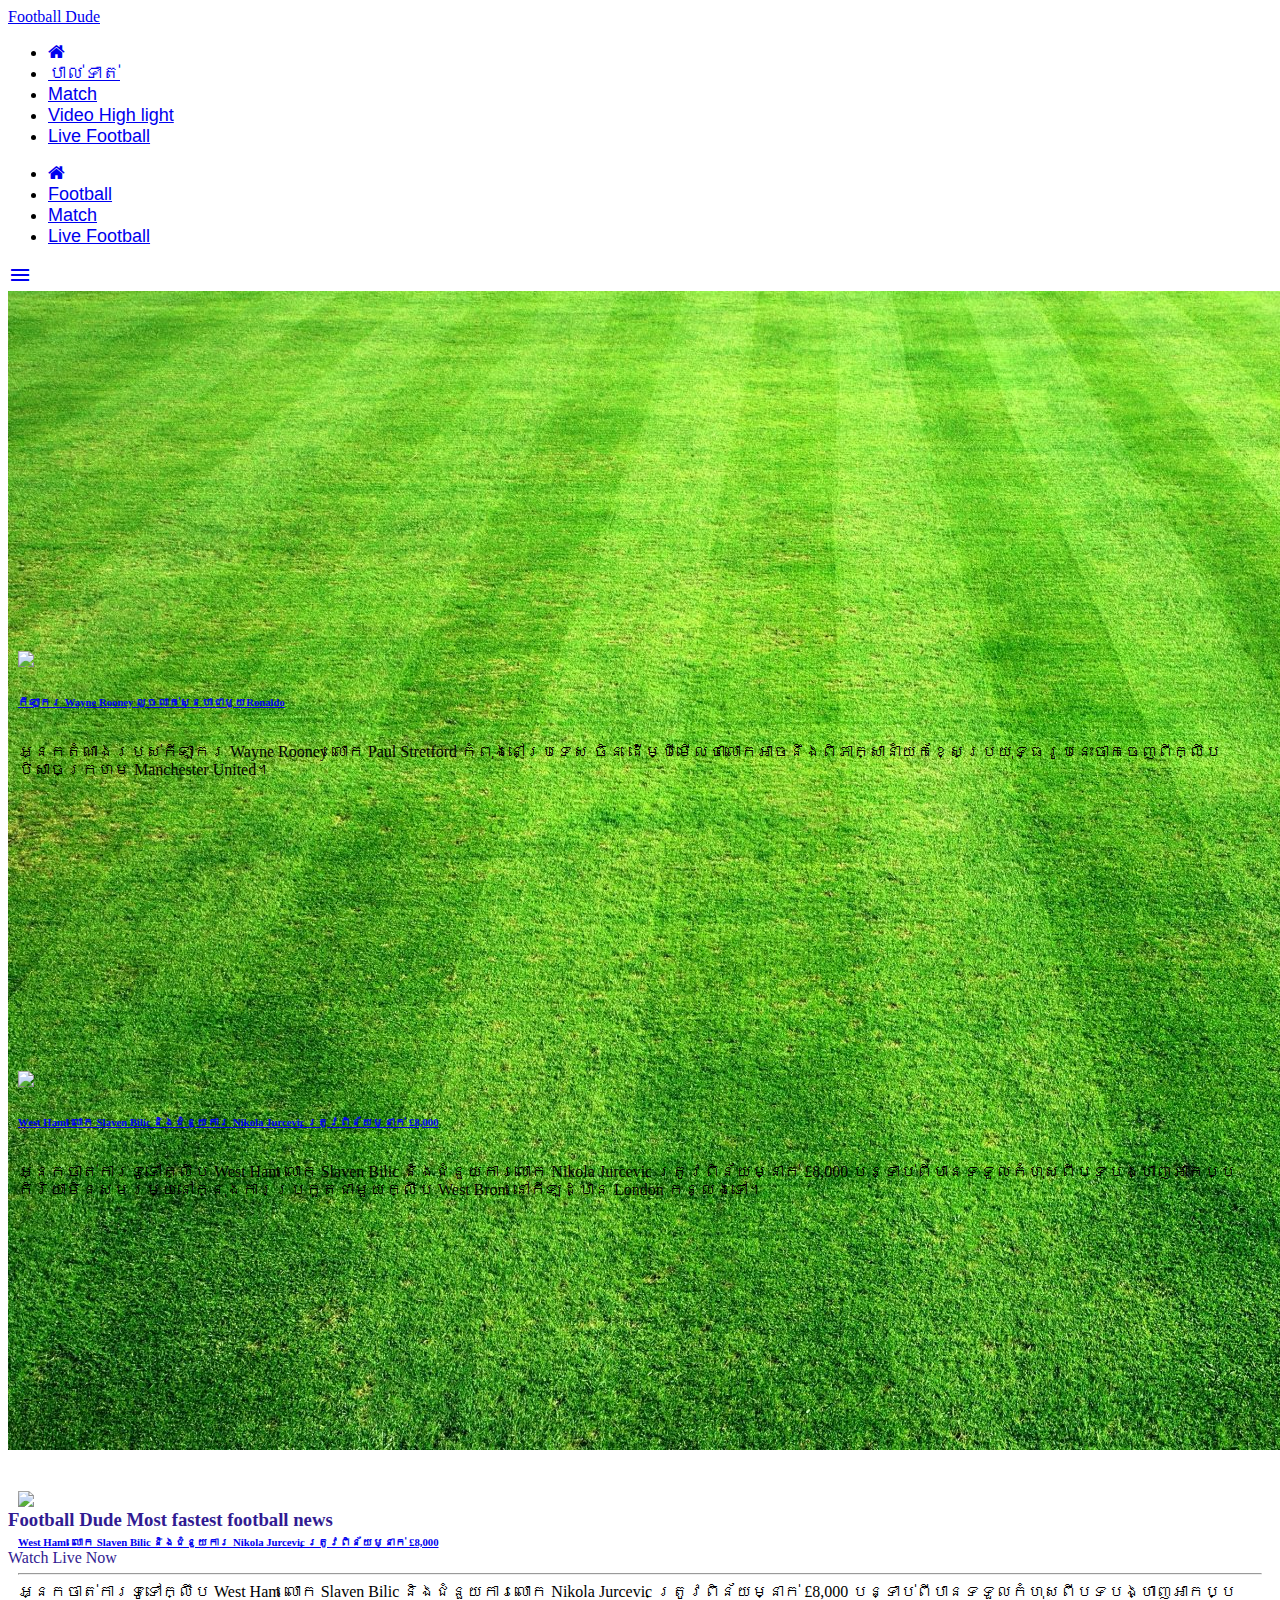
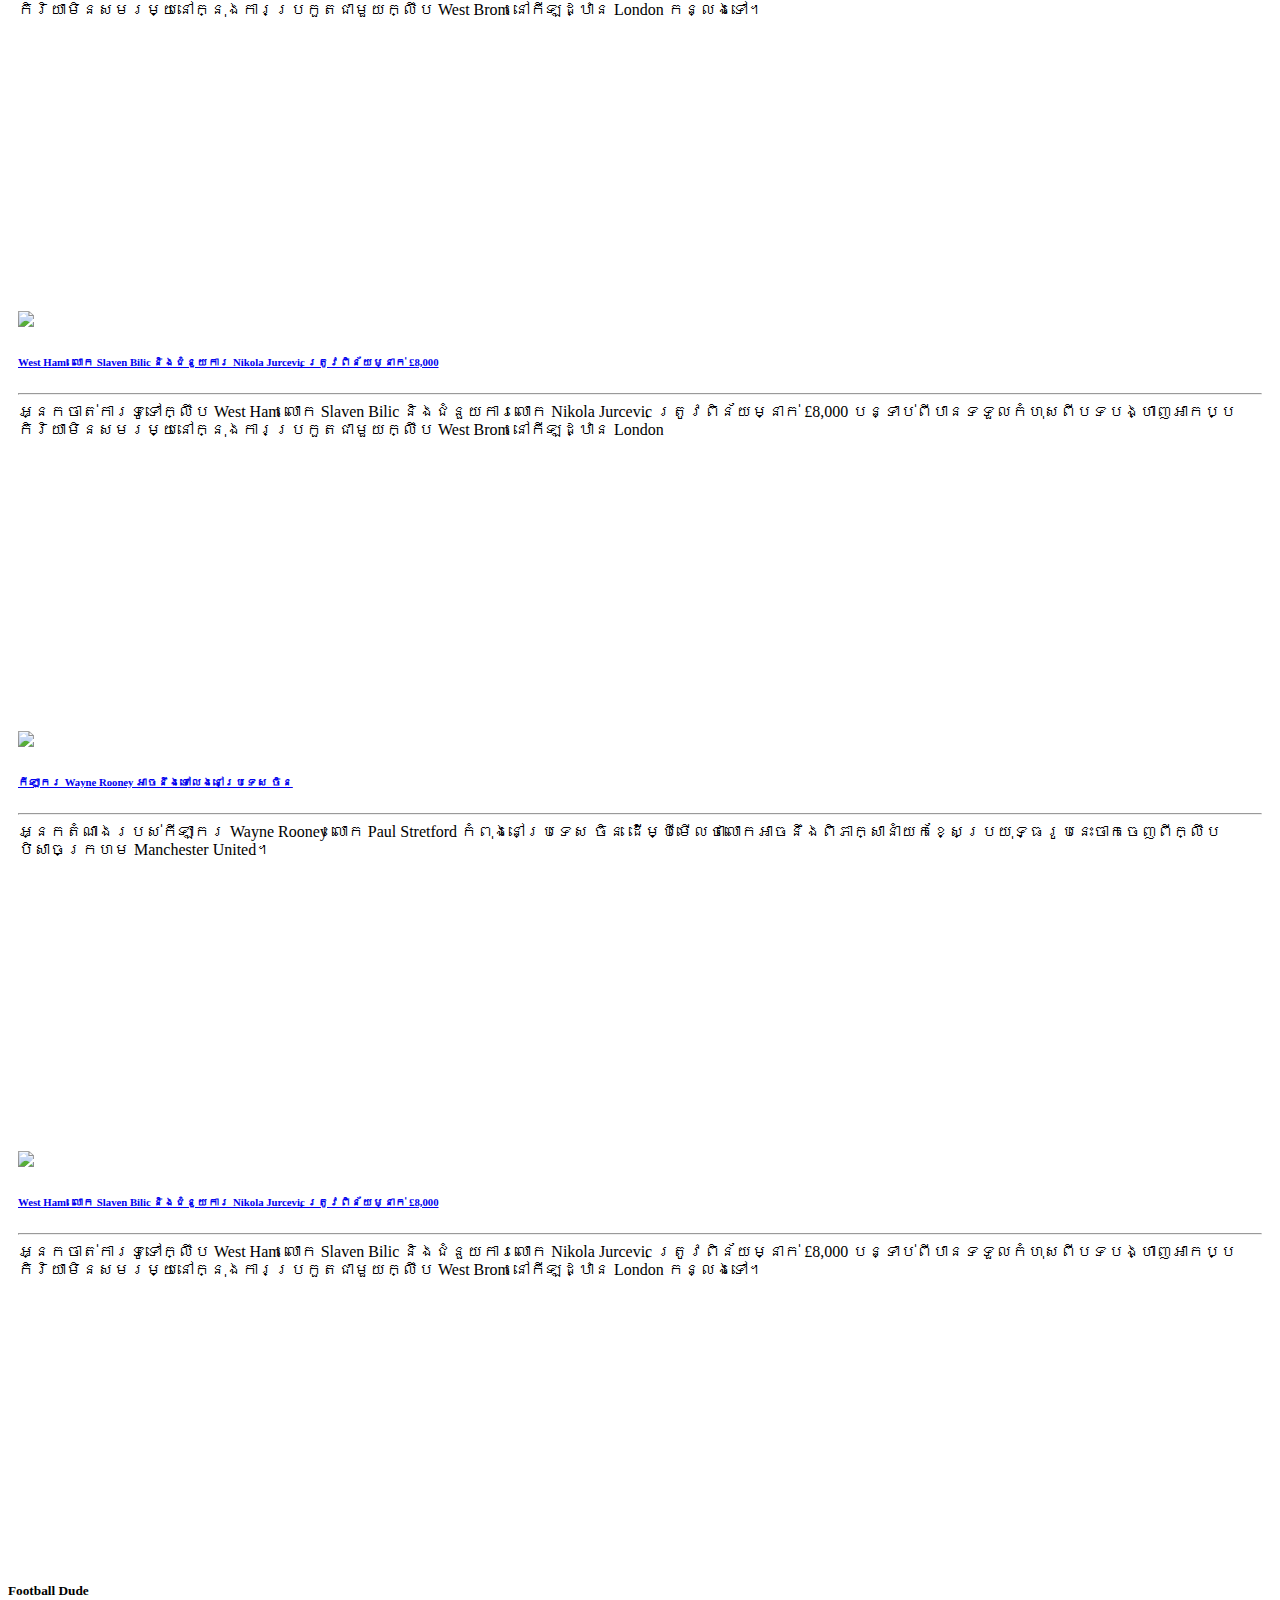
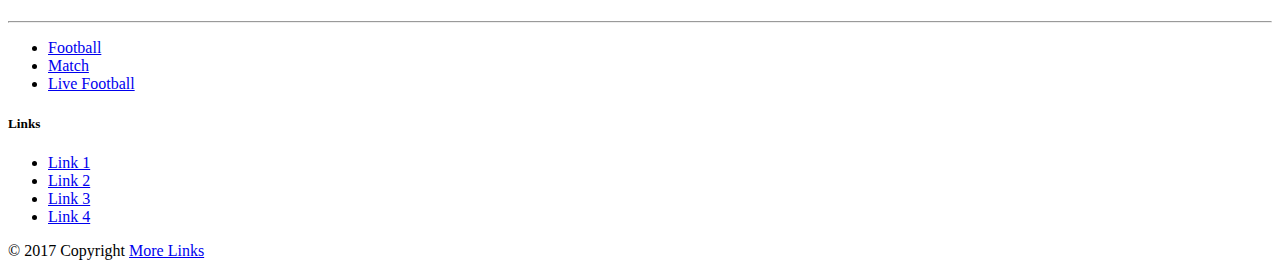
==== commit f02e7915: "edit nav icon" ====
--- a/index.html
+++ b/index.html
@@ -3,9 +3,11 @@
    <head>
       <title>Home</title>
 	  <meta name="viewport" content="width=device-width, initial-scale=1">      
+	  <meta charset="UTF-8" />
 	  <link rel="stylesheet" href="https://fonts.googleapis.com/icon?family=Material+Icons">
 	  <link rel="stylesheet" href="https://cdnjs.cloudflare.com/ajax/libs/materialize/0.97.3/css/materialize.min.css">
-		<link rel="stylesheet" type="text/css" href="css/costom.css">                 
+		<link rel="stylesheet" type="text/css" href="css/costom.css">
+		<link rel="stylesheet" href="https://cdnjs.cloudflare.com/ajax/libs/font-awesome/4.7.0/css/font-awesome.min.css">                 
   </head>
  
 
@@ -19,16 +21,17 @@
 		      <a href="#" class="brand-logo">  Football Dude</a>
 
 		      <ul class="right hide-on-med-and-down">
-		      	<li class="active"><a href="#">home</a></li>
-		        <li><a href="#">Football</a></li>
+		      	<li class="active"><a href="#"><i class="fa fa-home"></i></a></li>
+		        <li><a href="#">បាល់ទាត់</a></li>
 		        <li><a href="#">Match</a></li>
+		        <li><a href="#">Video High light</a></li>
 		        <li><a href="#">Live Football</a></li>
 		      </ul>
 
 
 
 		      <ul id="nav-mobile" class="side-nav">
-		      	<li class="active"><a href="#">home</a></li>
+		      	<li class="active"><a href="#"><i class="fa fa-home"></i></a></li>
 		        <li><a href="#">Football</a></li>
 		        <li><a href="#">Match</a></li>
 		        <li><a href="#">Live Football</a></li>
--- a/css/costom.css
+++ b/css/costom.css
@@ -1,8 +1,12 @@
+body{
+	font-family: Hanuman,"Khmer OS System","Khmer OS",Tahoma !important;
+}
  .parallax-container {
       height: 350px;
       color:#311b92;
     }
 
+/*Header Section =====================*/
 #vid {
 	width: 100%;
 	/*height: 500px;*/
@@ -15,9 +19,16 @@
 
 }
 
+nav ul li {
+	font-family: 'Koulen', Arial, Helvetica, sans-serif;
+	font-size: 18px;
+}
+
+/*Content Section =====================*/
 .section-content{
 	padding: 10px;
 	height: 400px;
+
 }
 
 .card img{
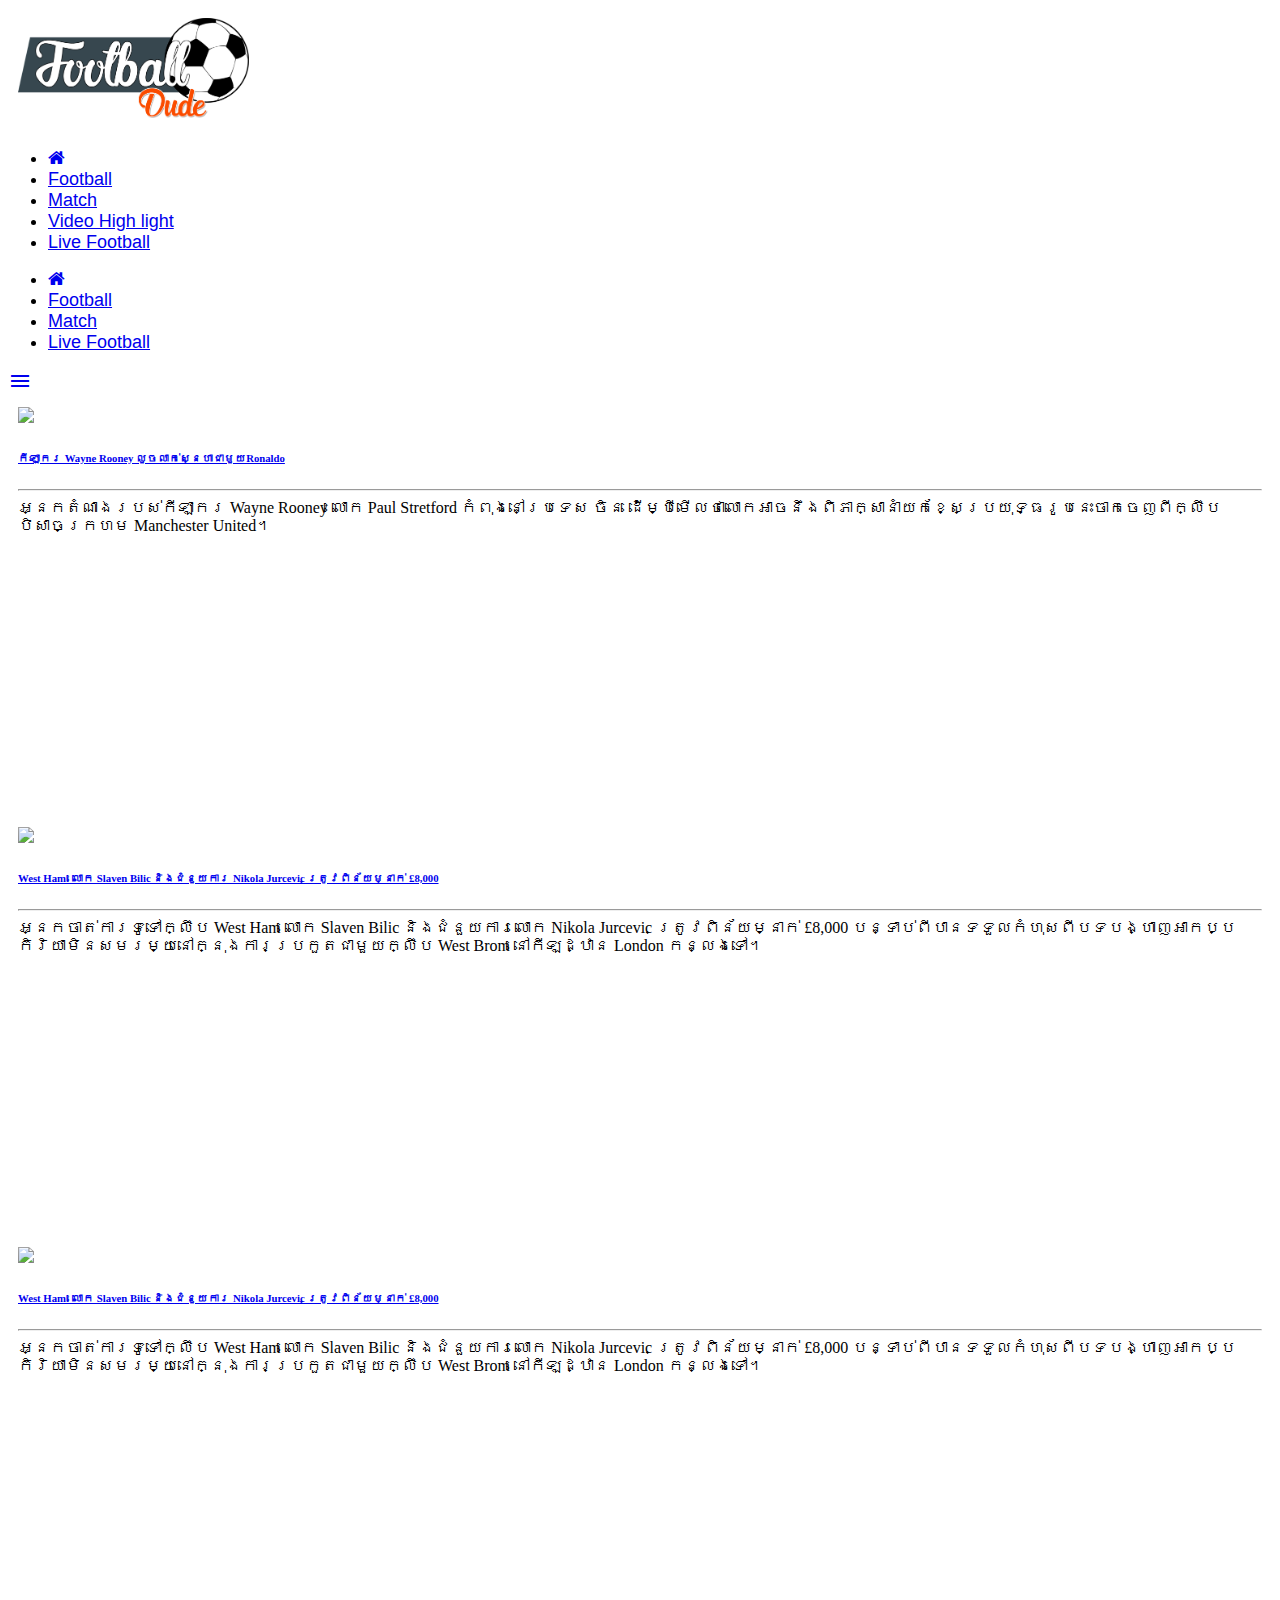
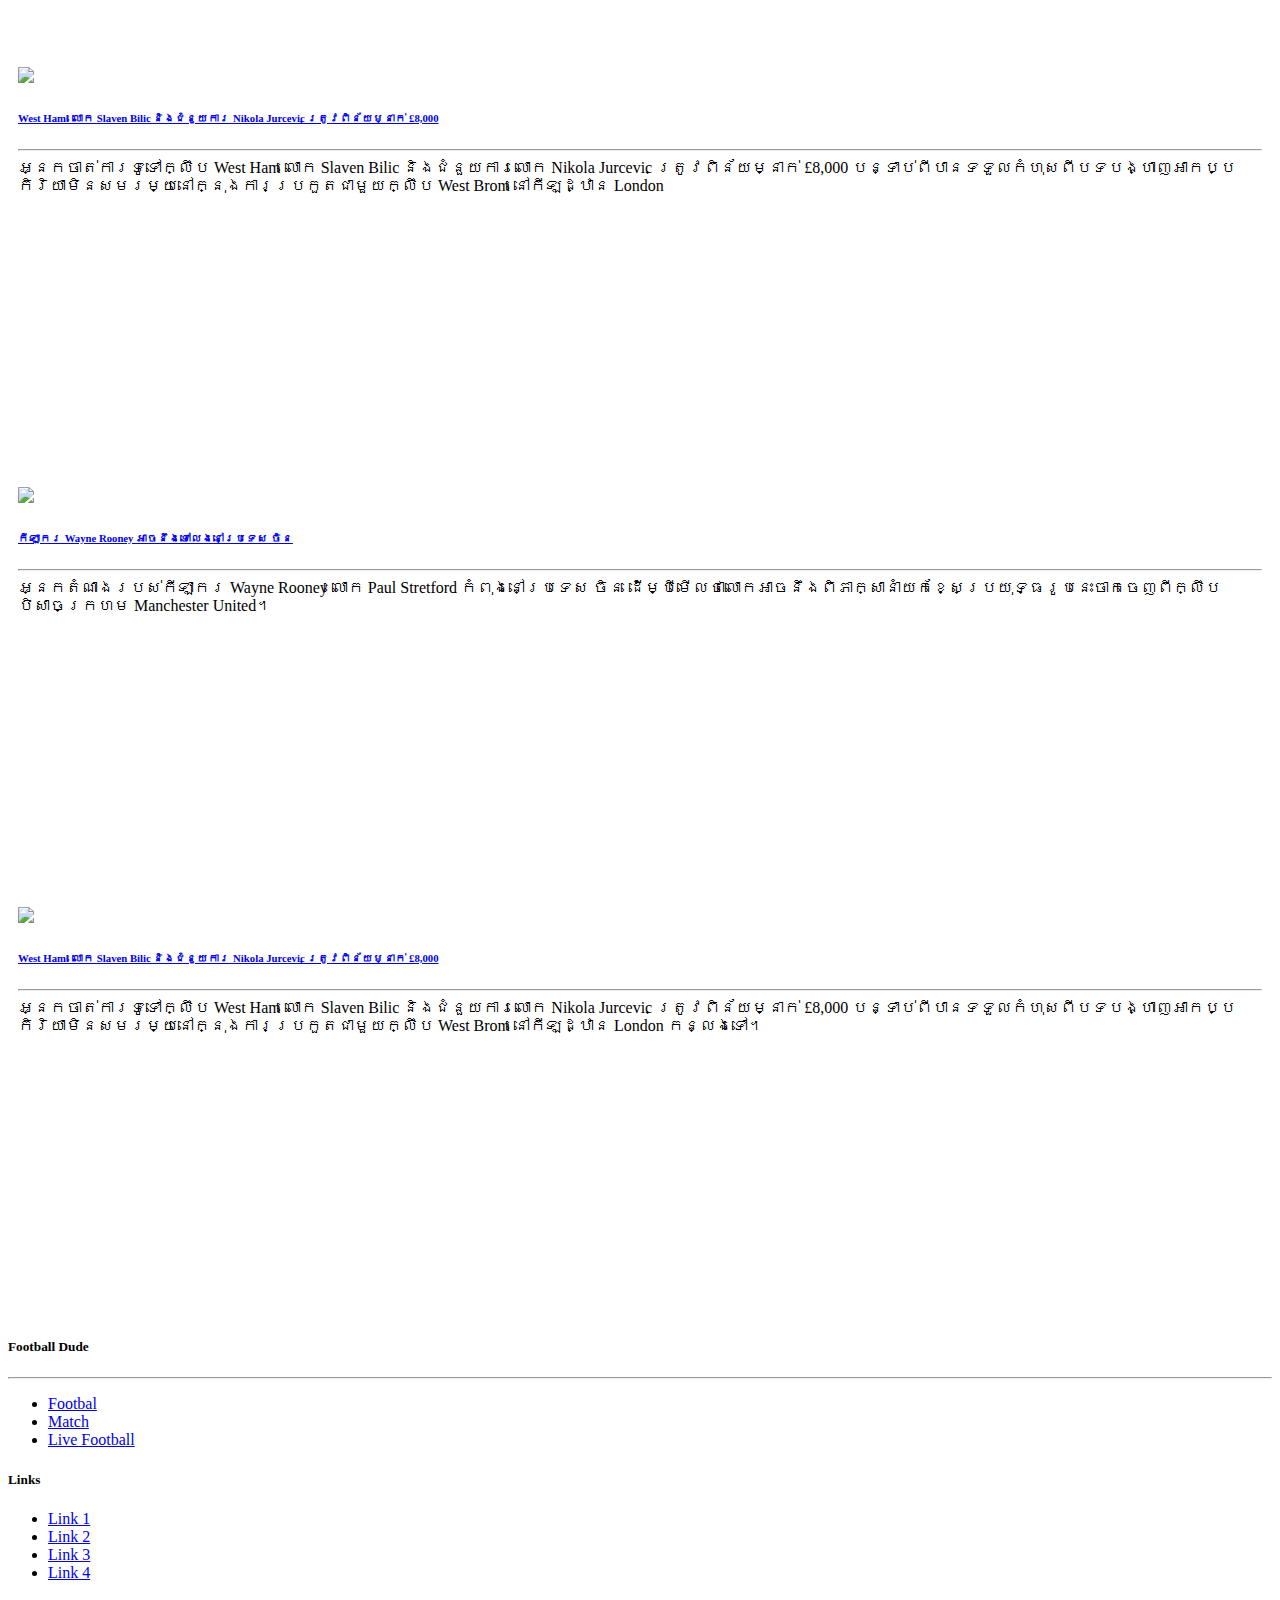
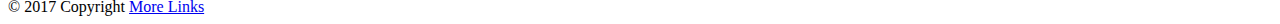
==== commit 6ec3eefc: "change bg with logo" ====
--- a/index.html
+++ b/index.html
@@ -13,16 +13,23 @@
 
 
 
-<body>
-	<div class="navbar-fixed">
-		<nav class="deep-purple darken-4" role="navigation">
+<body class="blue-grey darken-4">
+	
+	<div class="container">
+		<div class="section-logo">
+			<a href="#" class=""><img class="logo" src="img/logo.png"></a>
+		</div>
+	</div>
+	
+	<div class="navbar">
+		<nav class="blue-grey darken-3" role="navigation">
 			
 		    <div class="nav-wrapper container">
-		      <a href="#" class="brand-logo">  Football Dude</a>
-
-		      <ul class="right hide-on-med-and-down">
+		      
+
+		      <ul class="hide-on-med-and-down">
 		      	<li class="active"><a href="#"><i class="fa fa-home"></i></a></li>
-		        <li><a href="#">បាល់ទាត់</a></li>
+		        <li><a href="#">Football</a></li>
 		        <li><a href="#">Match</a></li>
 		        <li><a href="#">Video High light</a></li>
 		        <li><a href="#">Live Football</a></li>
@@ -47,9 +54,9 @@
     	<!-- <div class="parallax"><img src="img\bg-2.jpg"></div> -->
     	<!--  -->
 		
-	<div class="parallax-container">	
+	<!-- <div class="parallax-container">	
 		 <div class="parallax"> 
-		 	<img src="img\bg-2.jpg">
+		 	<img src="img\bg-3.jpg">
 		 </div>
 		
     	<div class="container center">
@@ -58,13 +65,13 @@
     		<a class="waves-effect waves-light btn-large purple darken-4">Watch Live Now</a>
     	</div>
     	
-  	</div>
+  	</div> -->
   	
   	<!-- End Parallax -->
    	<div class="container">
 
 		<div class="row">
-	      	<div class="col s12 m6 l3">
+	      	<div class="col s12 m4 l3">
 	      		<div class="card section-content">
 	      			<img src="https://i2.wp.com/www.camsports.org/wp-content/uploads/2017/02/Screen-Shot-2017-02-23-at-9.19.25-AM.png?w=645">
 	      				<a href="#"><h6>កីឡាករ Wayne Rooney លួចលាក់ស្នេហាជាមួយRonaldo</h6></a>
@@ -78,7 +85,7 @@
 	      		</div>
 			</div>
 
-			<div class="col s12 m6 l3">
+			<div class="col s12 m4 l3">
 	      		<div class="card section-content">
 	      			<a href="#">
 	      				<img src="https://i2.wp.com/www.camsports.org/wp-content/uploads/2017/02/Screen-Shot-2017-02-16-at-10.09.48-AM.png?w=645">
@@ -89,7 +96,7 @@
 	      		</div>
 			</div>
 
-			<div class="col s12 m6 l3">
+			<div class="col s12 m4 l3">
 	      		<div class="card section-content">
 	      			<a href="#">
 	      				<img src="https://i2.wp.com/www.camsports.org/wp-content/uploads/2017/02/Screen-Shot-2017-02-16-at-10.09.48-AM.png?w=645">
@@ -100,7 +107,7 @@
 	      		</div>
 			</div>
 
-			<div class="col s12 m6 l3">
+			<div class="col s12 m4 l3">
 	      		<div class="card section-content">
 	      			<a href="#">
 	      				<img src="https://i2.wp.com/www.camsports.org/wp-content/uploads/2017/02/Screen-Shot-2017-02-16-at-10.09.48-AM.png?w=645">
@@ -112,7 +119,7 @@
 	      		</div>
 			</div>
 
-			<div class="col s12 m6 l3">
+			<div class="col s12 m4 l3">
 				<div class="block">
 		      		<div class="card section-content">
 		      			<img src="https://i2.wp.com/www.camsports.org/wp-content/uploads/2017/02/Screen-Shot-2017-02-23-at-9.19.25-AM.png?w=645">
@@ -124,7 +131,7 @@
 		      	</div>
 			</div>
 
-			<div class="col s12 m6 l3">
+			<div class="col s12 m4 l3">
 	      		<div class="card section-content">
 	      			<a href="#">
 	      				<img src="https://i2.wp.com/www.camsports.org/wp-content/uploads/2017/02/Screen-Shot-2017-02-16-at-10.09.48-AM.png?w=645">
@@ -145,14 +152,16 @@
 
 	</div><!-- container -->
 
-	<footer class="page-footer deep-purple darken-4">
+	<footer class="page-footer blue-grey darken-3">
           <div class="container">
             <div class="row">
               <div class="col l3 s12">
                 <h5 class="white-text">Football Dude</h5><hr>
                 <!-- <p class="grey-text text-lighten-4">You can use rows and columns here to organize your footer content.</p> -->
 	               <ul class="grey-text text-lighten-4">
-			        <li><a class="grey-text text-lighten-3" href="#">Football</a></li>
+			        <li>
+			        	<a class="grey-text text-lighten-3" href="#">Footbal</a>
+			        </li>
 			        <li><a class="grey-text text-lighten-3" href="#">Match</a></li>
 			        <li><a class="grey-text text-lighten-3" href="#">Live Football</a></li>
 			      </ul>
@@ -168,7 +177,7 @@
               </div>
             </div>
           </div>
-          <div class="footer-copyright deep-purple darken-3">
+          <div class="footer-copyright blue-grey darken-2">
             <div class="container">
             © 2017 Copyright 
             <a class="grey-text text-lighten-4 right" href="#!">More Links</a>
--- a/css/costom.css
+++ b/css/costom.css
@@ -2,11 +2,26 @@
 	font-family: Hanuman,"Khmer OS System","Khmer OS",Tahoma !important;
 }
  .parallax-container {
-      height: 350px;
+      /*height: 350px;*/
       color:#311b92;
     }
 
 /*Header Section =====================*/
+
+.section-logo{
+	padding: 10px;
+
+}
+
+
+
+.logo{
+	width: auto;
+	height: 100px;
+}
+
+
+
 #vid {
 	width: 100%;
 	/*height: 500px;*/
